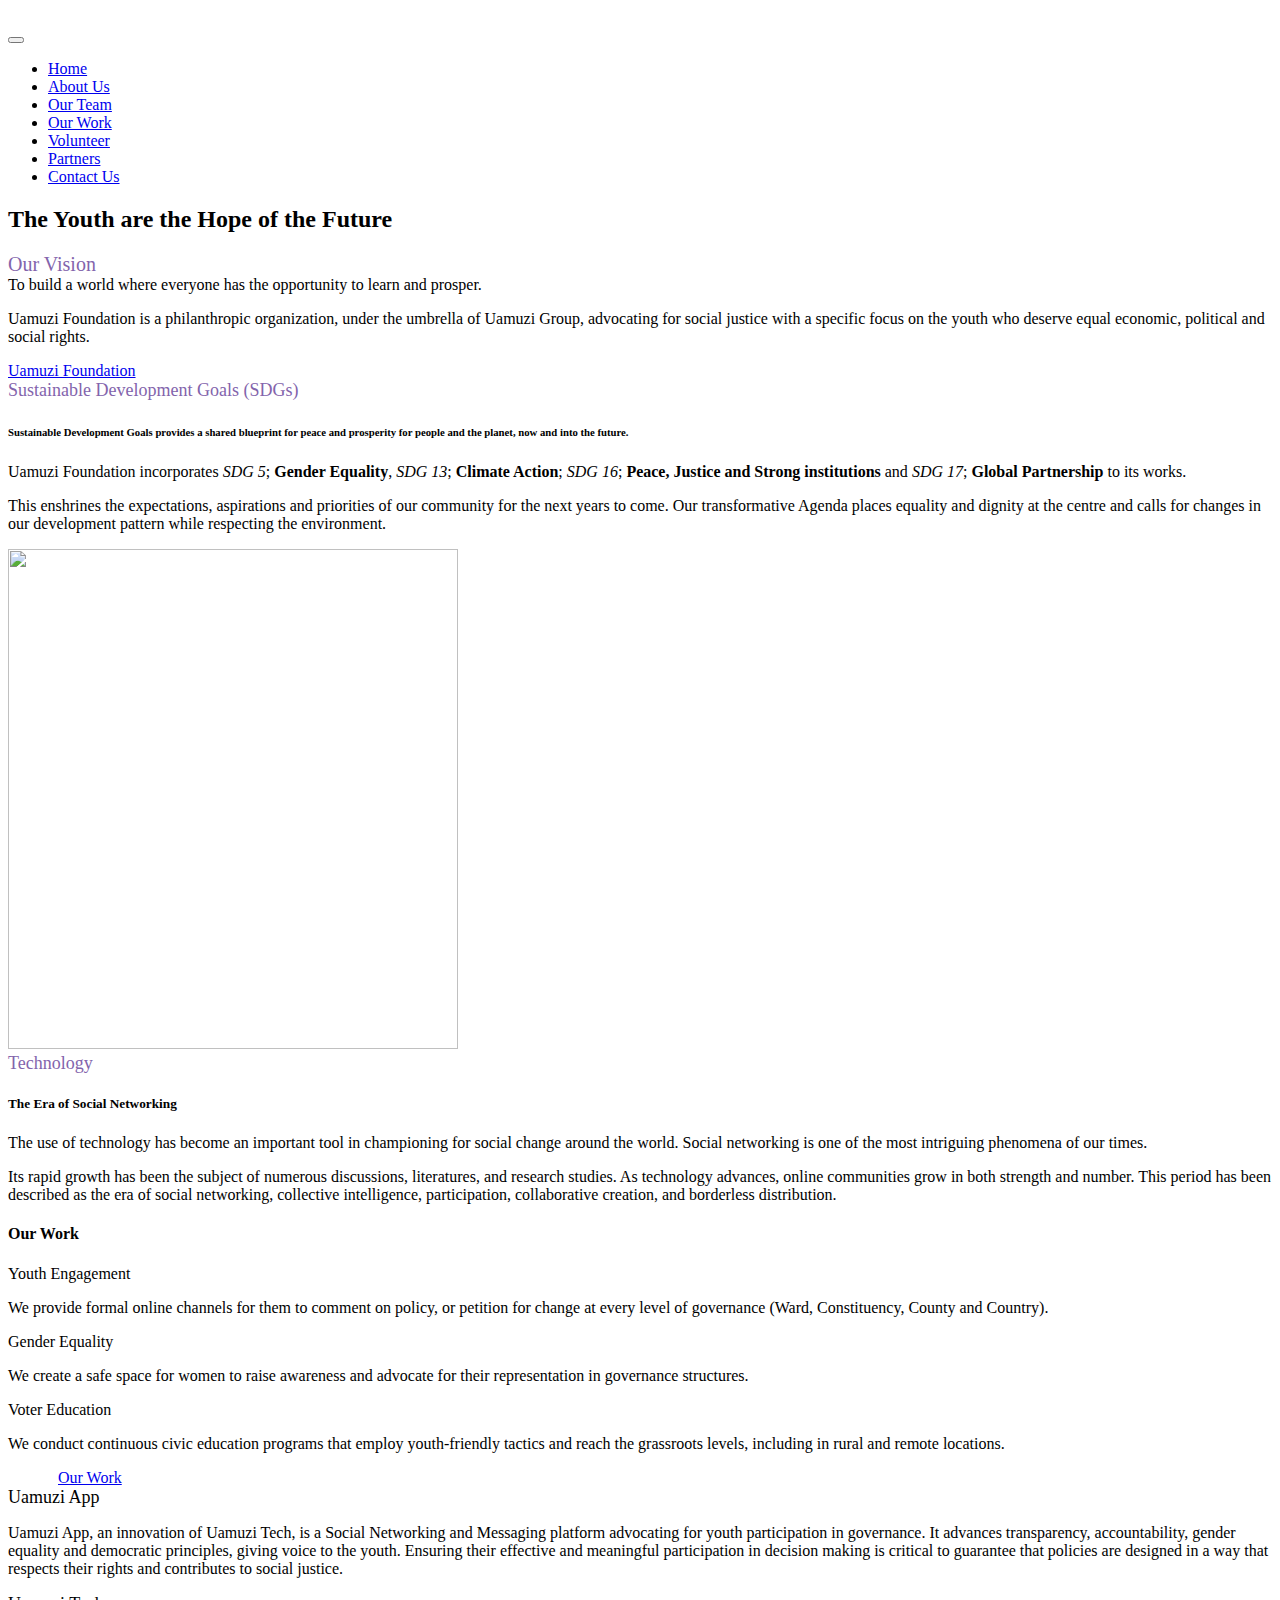
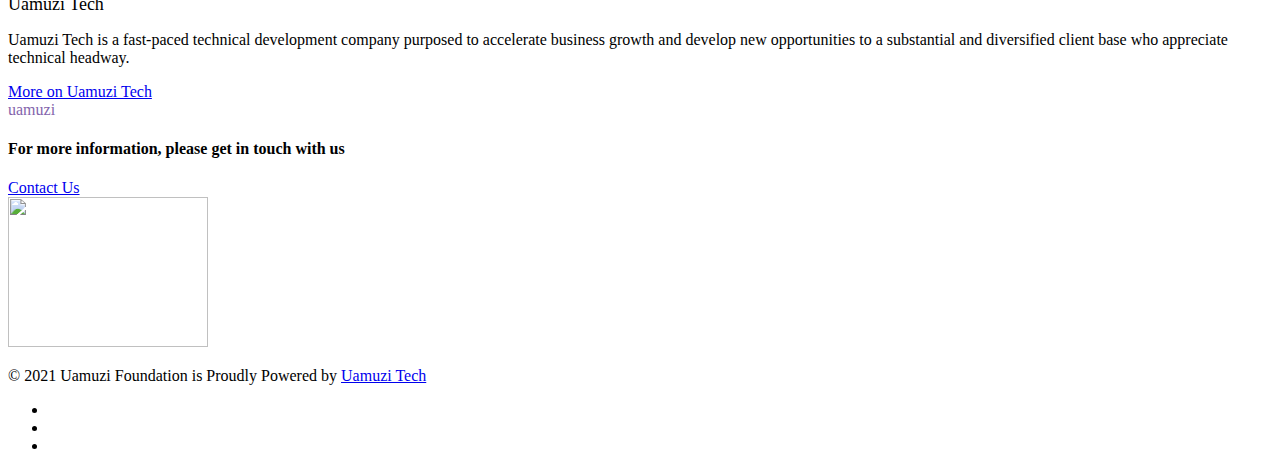
==== index.html @ 50ffa3bc "first commit" ====
<!doctype html>
<html class="no-js" lang="en">
    <head>
        <title>Uamuzi Foundation</title>
        <meta charset="utf-8">
        <meta http-equiv="X-UA-Compatible" content="IE=edge" />
        <meta name="author" content="uamuzi">
        <meta name="viewport" content="width=device-width,initial-scale=1.0,maximum-scale=1" />
        <meta name="description" content="Uamuzi Foundation is a philanthropic organization, under the umbrella of Uamuzi Group,
        advocating for social justice with a specific focus on the youth who deserve equal economic,
        political and social rights.">
        <!-- favicon icon -->
        <link rel="shortcut icon" href="images/favlogo.png">
        <link rel="apple-touch-icon" href="images/apple-touch-icon-57x57.png">
        <link rel="apple-touch-icon" sizes="72x72" href="images/apple-touch-icon-72x72.png">
        <link rel="apple-touch-icon" sizes="114x114" href="images/apple-touch-icon-114x114.png">
        <!-- style sheets and font icons  -->
        <link rel="stylesheet" type="text/css" href="css/font-icons.min.css">
        <link rel="stylesheet" type="text/css" href="css/theme-vendors.min.css">
        <link rel="stylesheet" type="text/css" href="css/style.css" />
        <link rel="stylesheet" type="text/css" href="css/responsive.css"/>
     
     <style>
    
        @media all and (min-width: 768px) {
          .hidden-desktop {
            display: none !important;
           }
         }

      @media all and (max-width: 767px) {
         .hidden-mobile {
          display: none !important;
       }
     }
     
   
     </style>
    </head>
    <body data-mobile-nav-style="classic">
        <!-- start header -->
        <header>
            <nav class="navbar top-space navbar-expand-lg navbar-light bg-white header-light fixed-top header-reverse-scroll navbar-boxed">
                
                <div class="container-fluid nav-header-container">
              
                  <div class="col-auto col-sm-6 col-lg-2 mr-auto pl-lg-0">
                     <div id="mainlogo navbar-brand">
                      <a class="main logo" href="home-design-agency.html" title="Main Logo" alt="main logo">
                        <img class="hidden-mobile" src="images/foundationlogo.png" border="0" alt="" />
                        <img class="hidden-desktop" src="images/uamuzitechmobile.png" border="0" alt="" />
                      </a>
                 </div>
                        <!--<a class="navbar-brand" href="index.html">
                            <img src="images/uamuzilogo.jpg" class="default-logo" alt="" style="width:100%; height:auto;">
                            <img src="images/uamuzilogo.jpg" class="alt-logo" alt="" style="width:100%; height:auto;">
                            <img src="images/uamuzilogo.jpg" class="mobile-logo" alt="" style="width:100%; height:auto;">
                        </a>-->
                    </div>
                 <!-- images/uamuzilogo.jpg , data-at2x=-->
               
                    <div class="col-auto menu-order">
                        <button class="navbar-toggler float-right" type="button" data-toggle="collapse" data-target="#navbarNav" aria-controls="navbarNav" aria-label="Toggle navigation">
                            <span class="navbar-toggler-line"></span>
                            <span class="navbar-toggler-line"></span>
                            <span class="navbar-toggler-line"></span>
                            <span class="navbar-toggler-line"></span>
                        </button>
                        <div class="collapse navbar-collapse justify-content-end" id="navbarNav">
                            <ul class="navbar-nav alt-font">
                                <li class="nav-item dropdown megamenu">
                                    <a href="home-design-agency.html" class="nav-link">Home</a>
                                    <i class="fa fa-angle-down dropdown-toggle" data-toggle="dropdown" aria-hidden="true"></i>
                                   
                                </li>
                             <li class="nav-item dropdown megamenu">
                                    <a href="about-us.html" class="nav-link">About Us</a>
                                    <i class="fa fa-angle-down dropdown-toggle" data-toggle="dropdown" aria-hidden="true"></i>
                                   
                                </li>
                                <li class="nav-item dropdown simple-dropdown">
                                    <a href="our-team.html" class="nav-link"> Our Team</a>
                                    <i class="fa fa-angle-down dropdown-toggle" data-toggle="dropdown" aria-hidden="true"></i>
                                    
                                </li>
                             <li class="nav-item dropdown simple-dropdown">
                                    <a href="our-work.html" class="nav-link">Our Work</a>
                                    <i class="fa fa-angle-down dropdown-toggle" data-toggle="dropdown" aria-hidden="true"></i>
                                    
                                </li>
                                <li class="nav-item dropdown simple-dropdown">
                                    <a href="volunteer.html" class="nav-link">Volunteer</a>
                                    <i class="fa fa-angle-down dropdown-toggle" data-toggle="dropdown" aria-hidden="true"></i>
                                   
                                </li>
                                <li class="nav-item dropdown simple-dropdown">
                                    <a href="partners.html" class="nav-link">Partners</a>
                                    <i class="fa fa-angle-down dropdown-toggle" data-toggle="dropdown" aria-hidden="true"></i>
                                    
                                </li>
                                <li class="nav-item dropdown megamenu">
                                    <a href="contact-us.html" class="nav-link">Contact Us</a>
                                    <i class="fa fa-angle-down dropdown-toggle" data-toggle="dropdown" aria-hidden="true"></i>
                                    
                                </li>
                            </ul>
                        </div>
                    </div>
                    <!--<div class="col-auto text-right hidden-xs pr-0 font-size-0">
                        <div class="header-search-icon search-form-wrapper">
                            <a href="javascript:void(0)" class="search-form-icon header-search-form"><i class="feather icon-feather-search"></i></a>
                            <!-- start search input -
                            <div class="form-wrapper">
                                <button title="Close" type="button" class="search-close alt-font">×</button>
                                <form id="search-form" role="search" method="get" class="search-form text-left" action="search-result.html">
                                    <div class="search-form-box">
                                        <span class="search-label alt-font text-small text-uppercase text-medium-gray">What are you looking for?</span>
                                        <input class="search-input alt-font" id="search-form-input5e219ef164995" placeholder="Enter your keywords..." name="s" value="" type="text" autocomplete="off">
                                        <button type="submit" class="search-button">
                                            <i class="feather icon-feather-search" aria-hidden="true"></i>
                                        </button>
                                    </div>
                                </form>
                            </div>
                            <!-- end search input -
                        </div>-->
                       <!-- <div class="header-language dropdown d-lg-inline-block">
                            <a href="javascript:void(0);"><i class="feather icon-feather-globe"></i></a>
                            <ul class="dropdown-menu alt-font">
                                <li><a href="javascript:void(0);" title="English"><span class="icon-country"><img src="images/country-flag-16X16/usa.png" alt=""></span>English</a></li>
                                <li><a href="javascript:void(0);" title="England"><span class="icon-country"><img src="images/country-flag-16X16/england.png" alt=""></span>England</a></li>
                                <li><a href="javascript:void(0);" title="France"><span class="icon-country"><img src="images/country-flag-16X16/france.png" alt=""></span>France</a></li>
                                <li><a href="javascript:void(0);" title="Russian"><span class="icon-country"><img src="images/country-flag-16X16/russian.png" alt=""></span>Russian</a></li>
                                <li><a href="javascript:void(0);" title="Spain"><span class="icon-country"><img src="images/country-flag-16X16/spain.png" alt=""></span>Spain</a></li>
                            </ul>
                        </div>-->
                      <!--  <div class="header-cart-icon dropdown">
                            <a href="javascript:void(0);"><i class="feather icon-feather-shopping-bag"></i><span class="cart-count alt-font bg-fast-blue text-white">2</span></a>
                            <ul class="dropdown-menu cart-item-list">
                                <li class="cart-item align-items-center">
                                    <a href="javascript:void(0);" class="alt-font close">×</a>
                                    <div class="product-image">
                                        <a href="single-product.html"><img src="https://via.placeholder.com/150x191" class="cart-thumb" alt="" /></a>
                                    </div>
                                    <div class="product-detail alt-font">
                                        <a href="single-product.html">Delica Omtantur</a>
                                        <span class="item-ammount">$100.00</span> 
                                    </div>
                                </li>
                                <li class="cart-item align-items-center">
                                    <a href="javascript:void(0);" class="alt-font close">×</a>
                                    <div class="product-image">
                                        <a href="single-product.html"><img src="https://via.placeholder.com/150x191" class="cart-thumb" alt="" /></a>
                                    </div>
                                    <div class="product-detail alt-font">
                                        <a href="single-product.html">Gianvito Rossi</a>
                                        <span class="item-ammount">$99.99</span> 
                                    </div>
                                </li>
                                <li class="cart-item cart-total">
                                    <div class="alt-font margin-15px-bottom"><span class="w-50 d-inline-block text-medium text-uppercase">Subtotal:</span><span class="w-50 d-inline-block text-right text-medium font-weight-500">$199.99</span></div>
                                    <a href="shopping-cart.html" class="btn btn-small btn-dark-gray">view cart</a>
                                    <a href="checkout.html" class="btn btn-small btn-fast-blue">checkout</a>
                                </li>
                            </ul>
                        </div>-->
                    </div>
                </div>
            </nav>
            <!-- end navigation -->
        </header>
        <!-- end header -->
        <div class="main-content">
       <!-- start hero section -->
       <section class="p-0 mobile-height parallax" data-parallax-background-ratio="0.5" style="background-image: url('images/banner.jpg');">
        <div class="opacity-light bg-gradient-black-blue z-index-0"></div>
        <div class="container position-relative">
            <div class="row justify-content-center">
                <div class="col-12 col-xl-6 col-lg-7 col-md-10 d-flex flex-column justify-content-center text-center full-screen position-relative z-index-1 md-landscape-h-600px">
                    <!--<span class="margin-35px-bottom alt-font text-large text-white font-weight-300 d-block xs-margin-15px-bottom">Uamuzi Tech</span>-->
                    <h2 class="text-white alt-font font-weight-600 letter-spacing-minus-1 text-shadow-large sm-no-text-shadow"> The Youth are the Hope of the Future</h2>
                    <div class="text-center position-absolute bottom-100px left-0px w-100 sm-bottom-50px">
                        <a href="#" class="popup-youtube video-icon-box video-icon-large position-relative">
                            <span>
                                <!--<span class="video-icon bg-shamrock-green margin-15px-right">
                                    <i class="fas fa-play text-extra-dark-gray text-extra-large"></i>
                                    <span class="video-icon-sonar">
                                        <span class="video-icon-sonar-bfr bg-shamrock-green opacity-7"></span>
                                    </span>
                                </span>-->
                                <!--<span class="video-icon-text alt-font text-medium text-white text-uppercase text-decoration-line-bottom d-inline-block align-middle font-weight-500">More About Us</span>-->
                            </span>
                        </a>
                    </div>
                </div>
            </div>
        </div>
    </section>
    <!-- end hero section -->
        <!-- start section -->
        <section class="big-section">
            <div class="container">
                <div class="row align-items-lg-center justify-content-center">
                    <!--<div class="col-12 col-lg-4 col-md-6 fancy-text-box-style-01 text-center text-md-left md-margin-50px-bottom sm-margin-40px-bottom wow animate__fadeIn">
                        <div class="fancy-text-box padding-3-half-rem-all md-padding-4-rem-all xs-padding-30px-all">
                            <div class="fancy-text-box-border-left border-color-shamrock-green"></div>
                            <h1 class="alt-font fancy-text-content font-weight-600 text-extra-dark-gray d-inline-block align-middle letter-spacing-minus-5px">28</h1>
                            <div class="alt-font text-extra-medium text-extra-dark-gray font-weight-500 text-left d-inline-block align-middle w-90px mx-auto line-height-20px position-relative top-minus-4px">Years experience working</div>
                            <div class="fancy-text-box-border-right border-color-shamrock-green"></div>
                        </div>
                    </div>-->
                    <div class="col-12 col-lg-3 col-md-4 text-center text-md-left wow animate__fadeIn" data-wow-delay="0.2s">
                        <span class="alt-font text-medium text-uppercase margin-20px-bottom d-block" style="color:#8364ac; font-size: 20px;">Our Vision</span>
                        <div class="alt-font text-extra-large text-extra-dark-gray font-weight-500 line-height-34px w-85 lg-w-100 sm-margin-15px-bottom">To build a world where everyone has the opportunity to learn and prosper.</div>
                    </div>
                    <div class="col-12 col-lg-5 col-md-10 text-center text-md-left wow animate__fadeIn" data-wow-delay="0.4s">
                        <p class="w-85 lg-w-100">Uamuzi Foundation is a philanthropic organization, under the umbrella of Uamuzi Group,
                            advocating for social justice with a specific focus on the youth who deserve equal economic,
                            political and social rights.</p>
                        <a href="about-us.html" class="btn btn-link thin btn-extra-large text-extra-dark-gray">Uamuzi Foundation</a>
                    </div>
                </div>
            </div>
        </section>
        <!-- end section -->
        <!-- start section -->
        <!--<section class="big-section border-top border-color-medium-gray pb-0">
            <div class="container">
                <div class="row align-items-center margin-10-rem-bottom md-margin-5-rem-bottom sm-margin-4-rem-bottom">
                    <div class="col-12 col-lg-4 text-center text-lg-start md-margin-30px-bottom wow animate__fadeIn">
                        <h4 class="alt-font font-weight-600 text-extra-dark-gray mb-0 letter-spacing-minus-1px">Amazing work</h4>
                    </div>
                    <div class="col-12 col-lg-8 text-center wow animate__fadeIn">
                        <!-- start filter navigation --
                        <ul class="portfolio-filter grid-filter nav nav-tabs justify-content-center justify-content-lg-end border-0 text-uppercase font-weight-500 alt-font">
                            <li class="nav active"><a data-filter="*" href="#">All</a></li>
                            <li class="nav"><a data-filter=".branding" href="#">Branding</a></li>
                            <li class="nav"><a data-filter=".graphics" href="#">Graphics</a></li>
                            <li class="nav"><a data-filter=".logos" href="#">Logos</a></li>
                            <li class="nav"><a data-filter=".photography" href="#">Photography</a></li>
                        </ul>
                        <!-- end filter navigation --
                    </div>
                </div>
            </div>
            <div class="container-fluid">
                <div class="row">
                    <div class="col-12 filter-content px-md-0 wow animate__fadeIn">
                        <ul class="portfolio-bordered portfolio-wrapper grid grid-loading grid-4col xl-grid-4col lg-grid-2col md-grid-2col sm-grid-2col xs-grid-1col text-center">
                            <li class="grid-sizer"></li>
                            <!-- start portfolio item --
                            <li class="grid-item logos branding wow animate__fadeIn">
                                <a href="single-project-page-01.html">
                                    <div class="portfolio-box">
                                        <div class="portfolio-image bg-white">
                                            <img src="https://via.placeholder.com/800x800" alt="" />
                                            <div class="portfolio-hover bg-white justify-content-center d-flex flex-column">
                                                <div class="scale">
                                                    <div class="alt-font text-extra-dark-gray font-weight-600 letter-spacing-minus-1px d-block text-extra-large text-uppercase">Motion</div>
                                                    <div class="text-uppercase text-medium-gray text-small alt-font d-block">Identity</div>
                                                </div>
                                            </div>
                                        </div>
                                    </div>
                                </a>
                            </li>
                            <!-- end portfolio item -->
                            <!-- start portfolio item --
                            <li class="grid-item logos graphics wow animate__fadeIn">
                                <a href="single-project-page-02.html">
                                    <div class="portfolio-box">
                                        <div class="portfolio-image bg-white">
                                            <img src="https://via.placeholder.com/800x1600" alt="" />
                                            <div class="portfolio-hover bg-white justify-content-center d-flex flex-column">
                                                <div class="scale">
                                                    <div class="alt-font text-extra-dark-gray font-weight-600 letter-spacing-minus-1px d-block text-extra-large text-uppercase">Biolator</div>
                                                    <div class="text-uppercase text-medium-gray text-small alt-font d-block">Branding</div>
                                                </div>
                                            </div>
                                        </div>
                                    </div>
                                </a>
                            </li>
                            <!-- end portfolio item -->
                            <!-- start portfolio item --
                            <li class="grid-item photography branding wow animate__fadeIn">
                                <a href="single-project-page-03.html">
                                    <div class="portfolio-box">
                                        <div class="portfolio-image bg-white">
                                            <img src="https://via.placeholder.com/800x800" alt="" />
                                            <div class="portfolio-hover bg-white justify-content-center d-flex flex-column">
                                                <div class="scale">
                                                    <div class="alt-font text-extra-dark-gray font-weight-600 letter-spacing-minus-1px d-block text-extra-large text-uppercase">Oslands</div>
                                                    <div class="text-uppercase text-medium-gray text-small alt-font d-block">Branding</div>
                                                </div>
                                            </div>
                                        </div>
                                    </div>
                                </a>
                            </li>
                            <!-- end portfolio item -->
                            <!-- start portfolio item --
                            <li class="grid-item photography graphics wow animate__fadeIn">
                                <a href="single-project-page-04.html">
                                    <div class="portfolio-box">
                                        <div class="portfolio-image bg-white">
                                            <img src="https://via.placeholder.com/800x800" alt="" />
                                            <div class="portfolio-hover bg-white justify-content-center d-flex flex-column">
                                                <div class="scale">
                                                    <div class="alt-font text-extra-dark-gray font-weight-600 letter-spacing-minus-1px d-block text-extra-large text-uppercase">Financial</div>
                                                    <div class="text-uppercase text-medium-gray text-small alt-font d-block">Photography</div>
                                                </div>
                                            </div>
                                        </div>
                                    </div>
                                </a>
                            </li>
                            <!-- end portfolio item -->
                            <!-- start portfolio item --
                            <li class="grid-item logos graphics branding wow animate__fadeIn">
                                <a href="single-project-page-05.html">
                                    <div class="portfolio-box">
                                        <div class="portfolio-image bg-white">
                                            <img src="https://via.placeholder.com/800x800" alt="" />
                                            <div class="portfolio-hover bg-white justify-content-center d-flex flex-column">
                                                <div class="scale">
                                                    <div class="alt-font text-extra-dark-gray font-weight-600 letter-spacing-minus-1px d-block text-extra-large text-uppercase">Dupont</div>
                                                    <div class="text-uppercase text-medium-gray text-small alt-font d-block">Branding</div>
                                                </div>
                                            </div>
                                        </div>
                                    </div>
                                </a>
                            </li>
                            <!-- end portfolio item -->
                            <!-- start portfolio item --
                            <li class="grid-item logos photography wow animate__fadeIn">
                                <a href="single-project-page-01.html">
                                    <div class="portfolio-box">
                                        <div class="portfolio-image bg-white">
                                            <img src="https://via.placeholder.com/800x800" alt="" />
                                            <div class="portfolio-hover bg-white justify-content-center d-flex flex-column">
                                                <div class="scale">
                                                    <div class="alt-font text-extra-dark-gray font-weight-600 letter-spacing-minus-1px d-block text-extra-large text-uppercase">Gardner</div>
                                                    <div class="text-uppercase text-medium-gray text-small alt-font d-block">Branding</div>
                                                </div>
                                            </div>
                                        </div>
                                    </div>
                                </a>
                            </li>
                            <!-- end portfolio item -->
                            <!-- start portfolio item --
                            <li class="grid-item graphics photography branding wow animate__fadeIn">
                                <a href="single-project-page-02.html">
                                    <div class="portfolio-box">
                                        <div class="portfolio-image bg-white">
                                            <img src="https://via.placeholder.com/800x800" alt="" />
                                            <div class="portfolio-hover bg-white justify-content-center d-flex flex-column">
                                                <div class="scale">
                                                    <div class="alt-font text-extra-dark-gray font-weight-600 letter-spacing-minus-1px d-block text-extra-large text-uppercase">Truenorth</div>
                                                    <div class="text-uppercase text-medium-gray text-small alt-font d-block">Photography</div>
                                                </div>
                                            </div>
                                        </div>
                                    </div>
                                </a>
                            </li>
                            <!-- end portfolio item --
                        </ul>
                    </div>
                </div>
            </div>
        </section>-->
        <!-- end section -->
        <!-- start section -->
        <section class="position-relative background-no-repeat parallax overlap-height md-no-overlap-section" data-parallax-background-ratio="0.5" style="background-image:url('images/our-process-bg-2.jpg');">
            <div class="opacity-medium bg-white"></div>
            <div class="container">
                <div class="row">
                    <div class="col-12 col-md-6 position-relative mx-lg-auto overlap-gap-section sm-margin-30px-bottom">
                        <div class="d-flex align-items-center alt-font text-extra-medium font-weight-500 margin-30px-bottom">
                            <span class="flex-shrink-0 w-30px h-1px bg-fast-blue margin-20px-right" style="color: #8364ac;"></span>
                            <div class="flex-grow-1" style="color: #8364ac; font-size: large;" >Sustainable Development Goals (SDGs)</div>
                        </div>
                        <h6 class="alt-font font-weight-500 text-extra-dark-gray m-0">Sustainable Development Goals provides a shared blueprint for peace and prosperity for people and the planet, now and into the future.</h6>
                    </div>
                    <div class="col-12 col-lg-5 mx-lg-auto col-md-6 position-relative overlap-gap-section">
                        <p class="w-90">Uamuzi Foundation incorporates <i>SDG 5</i>;<b> Gender Equality</b>, <i>SDG 13</i>; <b>Climate Action</b>; <i>SDG 16</i>; <b>Peace, Justice and Strong institutions</b> and <i>SDG 17</i>; <b>Global Partnership</b> to its works.</p><p class="w-90"> This enshrines the expectations, aspirations and priorities of our community for the next years to come. Our transformative Agenda places equality and dignity at the centre and calls for changes in our development pattern while respecting the environment.
                        </p>
                        <!--<a href="https://www.youtube.com/watch?v=g0f_BRYJLJE" class="popup-youtube video-icon-box video-icon-small position-relative margin-20px-top d-inline-block">
                            <span>
                                <span class="video-icon bg-fast-blue margin-15px-right">
                                    <i class="icon-simple-line-control-play text-white"></i>
                                    <span class="video-icon-sonar">
                                        <span class="video-icon-sonar-bfr bg-fast-blue opacity-7"></span>
                                        <span class="video-icon-sonar-afr bg-fast-blue"></span>
                                    </span>
                                </span>
                                <span class="video-icon-text alt-font text-medium text-extra-dark-gray text-uppercase text-decoration-line-bottom d-inline-block font-weight-500 align-middle">Watch a projects</span>
                            </span>
                        </a>-->
                    </div>
                </div>
            </div>
        </section>
        <section>
            <div class="container">
                <div class="row align-items-center justify-content-center">
                    <div class="col-10 col-md-6 text-center sm-margin-30px-bottom wow animate__fadeIn" data-wow-delay="0.1s">
                        <img class="md-padding-30px-right" src="images/techsection.jpg" alt="" width="450" height="500"/>
                    </div>
                    <div class="col-10 col-xl-4 col-lg-5 offset-lg-1 col-md-6 ps-lg-0 text-center text-md-start wow animate__fadeIn" data-wow-delay="0.3s">
                        <span class="alt-font font-weight-600 letter-spacing-1px d-inline-block text-uppercase margin-20px-bottom sm-margin-10px-bottom" style="color:#8364ac; font-size: large;">Technology</span>
                        <h5 class="alt-font font-weight-500 text-medium-slate-blue">The Era of Social Networking</h5>
                        <p>The use of technology has become an important tool in championing for social change around the world. Social networking is one of the most intriguing phenomena of our times.</p><p> Its rapid growth has been the subject of numerous discussions, literatures, and research studies. As technology advances, online communities grow in both strength and number. This period has been described as the era of social networking, collective intelligence, participation, collaborative creation, and borderless distribution.</p>
                        <!--<a href="#" class="btn btn-large btn-medium-slate-blue btn-slide-right-bg margin-15px-top btn-round-edge">Discover Litho<span class="bg-white"></span></a>-->
                    </div>
                </div>
            </div>
        </section>
        <!-- end section-->
        <!-- start section-->
        <!-- start section -->
        <section class="big-section bg-light-gray">
            <div class="container">
                <div class="row justify-content-center">
                    <div class="col-12 col-lg-6 col-md-7 col-sm-8 text-center margin-6-rem-bottom wow animate__fadeIn">
                        <h4 class="alt-font font-weight-600 text-extra-dark-gray letter-spacing-minus-1px">Our Work</h4>
                    </div>
                </div>
                <div class="row row-cols-1 row-cols-lg-3 row-cols-sm-2 justify-content-center">
                    <!-- start feature box item -->
                    <div class="col md-margin-50px-bottom wow animate__fadeIn">
                        <div class="feature-box padding-3-rem-lr lg-padding-2-rem-lr sm-padding-1-rem-lr">
                            <div class="feature-box-icon feature-box-icon-rounded dark bg-white w-130px h-130px rounded-circle box-shadow-large margin-40px-bottom sm-margin-30px-bottom">
                                <i class="line-icon-Money-Bag icon-large" style="color: #8364ac;"></i>
                                <div class="feature-box-icon-hover bg-gradient-fast-blue-purple rounded-circle"></div>
                            </div>
                            <div class="feature-box-content">
                                <span class="alt-font font-weight-500 margin-15px-bottom d-block text-extra-dark-gray">Youth Engagement</span>
                                <p>We provide formal online channels for them to comment on policy, or petition for change at
                                    every level of governance (Ward, Constituency, County and Country).</p>
                                
                            </div>
                        </div>
                    </div>
                    <!-- end feature box item -->
                    <!-- start feature box item -->
                    <div class="col md-margin-50px-bottom wow animate__fadeIn" data-wow-delay="0.2s">
                        <div class="feature-box padding-3-rem-lr lg-padding-2-rem-lr sm-padding-1-rem-lr">
                            <div class="feature-box-icon feature-box-icon-rounded dark bg-white w-130px h-130px rounded-circle box-shadow-large margin-40px-bottom sm-margin-30px-bottom">
                                <i class="line-icon-Money-Bag icon-large" style="color: #8364ac;"></i>
                                <div class="feature-box-icon-hover bg-gradient-fast-blue-purple rounded-circle"></div>
                            </div>
                            <div class="feature-box-content">
                                <span class="alt-font font-weight-500 margin-15px-bottom d-block text-extra-dark-gray">Gender Equality</span>
                                <p>We create a safe space for women to raise awareness and advocate for their representation in
                                    governance structures.</p>
                                
                            </div>
                        </div>
                    </div>
                    <!-- end feature box item -->
                    <!-- start feature box item -->
                    <div class="col wow animate__fadeIn" data-wow-delay="0.4s">
                        <div class="feature-box padding-3-rem-lr lg-padding-2-rem-lr sm-padding-1-rem-lr">
                            <div class="feature-box-icon feature-box-icon-rounded dark bg-white w-130px h-130px rounded-circle box-shadow-large margin-40px-bottom sm-margin-30px-bottom">
                                <i class="line-icon-Money-Bag icon-large" style="color: #8364ac;"></i>
                                <div class="feature-box-icon-hover bg-gradient-fast-blue-purple rounded-circle"></div>
                            </div>
                            <div class="feature-box-content">
                                <span class="alt-font font-weight-500 margin-15px-bottom d-block text-extra-dark-gray">Voter Education</span>
                                <p>We conduct continuous civic education programs that employ youth-friendly tactics and reach
                                    the grassroots levels, including in rural and remote locations.</p>
                                
                            </div>
                        </div>
                    </div>
                    <!-- end feature box item -->
                  <div style="margin-left: 50px;" class="col-12 margin-4-rem-top d-inline-block wow animate__fadeIn" data-wow-delay="0.4s"><a href="our-work.html" class="btn btn-large btn-expand-ltr text-black section-link text-center">Our Work<span class="bg-shamrock" style="background-color: #8364ac;"></span></a></div>
                </div>
            </div>
        </section>
        <!-- end section -->
        <!--end section-->
          <!-- start section -->
          <section class="big-section cover-background" style="background-image: url('images/home-corporate-hand-crafted-bg.jpg');">
            <div class="container">
                <div class="row align-items-center justify-content-center">
                    <!--<div class="col-10 col-lg-6 md-margin-9-rem-bottom wow animate__fadeIn">
                        <div class="w-70 overflow-hidden position-relative xs-w-80">
                            <img src="images/innovtwo.jpg" alt="" />
                        </div>
                        <div class="position-absolute right-35px bottom-minus-50px w-50 lg-bottom-minus-30px xs-right-15px" data-wow-delay="0.2s" data-parallax-layout-ratio="1.1">
                            <img src="images/innovation.jpg" alt="" />
                        </div>
                    </div>-->
                    <div class="col-14 col-xl-8 col-lg-10 offset-lg-1">
                        
                        <div class="row">
                            <!-- start feature box item -->
                            <div class="col-12 wow animate__fadeIn" data-wow-delay="0.2s">
                                <div class="feature-box feature-box-left-icon">
                                    <div class="feature-box-content last-paragraph-no-margin">
                                        <span class="alt-font text-black font-weight-500 d-block margin-5px-bottom" style="font-size: large;">Uamuzi App</span>
                                        <p class="w-85 xs-w-100"> Uamuzi App, an innovation of Uamuzi Tech, is a Social Networking and Messaging platform advocating for youth participation in governance. It advances transparency, accountability, gender equality and democratic principles, giving voice to the youth. Ensuring their effective and meaningful participation in decision making is critical to guarantee that policies are designed in a way that respects their rights and contributes to social justice.</p>
                                    </div>
                                </div>
                            </div>
                            <!-- end feature box item -->
                            <div class="col-12 wow animate__fadeIn" data-wow-delay="0.2s"><div class="w-100 h-1px bg-medium-gray margin-3-rem-tb md-margin-2-rem-tb"></div></div>
                            <!-- start feature box item -->
                            <div class="col-12 wow animate__fadeIn" data-wow-delay="0.4s">
                                <div class="feature-box feature-box-left-icon">
                                    <div class="feature-box-content last-paragraph-no-margin">
                                        <span class="alt-font text-black font-weight-500 d-block margin-5px-bottom" style="font-size: large;">Uamuzi Tech</span>
                                        <p class="w-85 xs-w-100">Uamuzi Tech is a fast-paced technical development company purposed to accelerate business growth and develop new opportunities to a substantial and diversified client base who appreciate technical headway.</p>
                                    </div>
                                </div>
                            </div>
                            <!-- end feature box item -->
                            <div class="col-12 margin-4-rem-top d-inline-block wow animate__fadeIn" data-wow-delay="0.4s"><a href="innovation.html" class="btn btn-large btn-expand-ltr text-black section-link">More on Uamuzi Tech<span class="bg-shamrock" style="background-color: #8364ac;"></span></a></div>
                        </div>
                    </div>
                </div>
            </div>
        </section>
        <!-- end section -->
        
        <!-- start section -->
        
        
        <!-- start section -->
        <section class="big-section home-design-agency" style="background:url('htt//via.placeholder.com') no-repeat center right;">
            <div class="container">
                <div class="row align-items-center">
                    <div class="col-12 col-lg-3 md-margin-4-rem-bottom xs-margin-3-rem-bottom wow animate__fadeInLeft" data-wow-delay="0.6s">
                        <div class="outside-box-left text-center text-lg-end">
                            <span class="alt-font font-weight-600 text-big letter-spacing-minus-10px d-block padding-3-rem-right md-no-padding-right sm-letter-spacing-minus-1-half" style="color: #8364ac;">uamuzi</span>
                        </div>
                    </div>
                    <div class="col-12 col-lg-6 text-center text-lg-start md-margin-3-rem-bottom wow animate__fadeIn" data-wow-delay="0.2s">
                        <h4 class="alt-font font-weight-500 text-extra-dark-gray mb-0 letter-spacing-minus-1px d-inline-block md-w-80 xs-w-100">For more information, please get in touch with us</h4>
                    </div>
                    <div class="col-12 col-lg-3 text-center wow animate__fadeIn" data-wow-delay="0.4s">
                        <a href="contact-us-modern.html" class="btn btn-fancy btn-box-shadow btn-medium btn-dark-gray">Contact Us</a>
                    </div>
                </div>
            </div>
        </section>
        <!-- end section -->
    </div>
         <!-- start footer -->
         <footer class="footer-seo-agency footer-light">
            
            <div class="footer-bottom padding-40px-tb border-top border-color-medium-gray">
                <div class="container"> 
                    <div class="row align-items-center">
                        <div class="col-12 col-md-3 text-center text-md-start sm-margin-20px-bottom">
                            <a href="index.html" class="footer-logo"><img src="images/foundationlogo.png" data-at2x="images/foundationlogo.png" alt="" width="200" height="150"></a>
                        </div>
                        <div class="col-12 col-md-6 text-center last-paragraph-no-margin sm-margin-20px-bottom">
                            <p>&copy; 2021 Uamuzi Foundation is Proudly Powered by <a href="https://www.uamuzi.tech" target="_blank" class="text-medium-slate-blue text-decoration-line-bottom font-weight-500">Uamuzi Tech</a></p>
                        </div>
                        <div class="col-12 col-md-3 text-center text-md-end">
                            <div class="social-icon-style-12">
                                <ul class="extra-small-icon">
                                    <li><a class="facebook" href="https://www.facebook.com/" target="_blank"><i class="fab fa-facebook-f"></i></a></li>
                                   
                                    <li><a class="twitter" href="http://www.twitter.com" target="_blank"><i class="fab fa-twitter"></i></a></li>
                                    <li><a class="instagram" href="http://www.instagram.com" target="_blank"><i class="fab fa-instagram"></i></a></li>
                                </ul>
                            </div>
                        </div>
                    </div>
                </div>
            </div>
        </footer>
        <!-- end footer -->
        <!-- start scroll to top -->
        <a class="scroll-top-arrow" href="javascript:void(0);"><i class="feather icon-feather-arrow-up"></i></a>
        <!-- end scroll to top -->
        <!-- javascript -->
        <script type="text/javascript" src="js/jquery.min.js"></script>
        <script type="text/javascript" src="js/theme-vendors.min.js"></script>
        <script type="text/javascript" src="js/main.js"></script>
    </body>
</html>
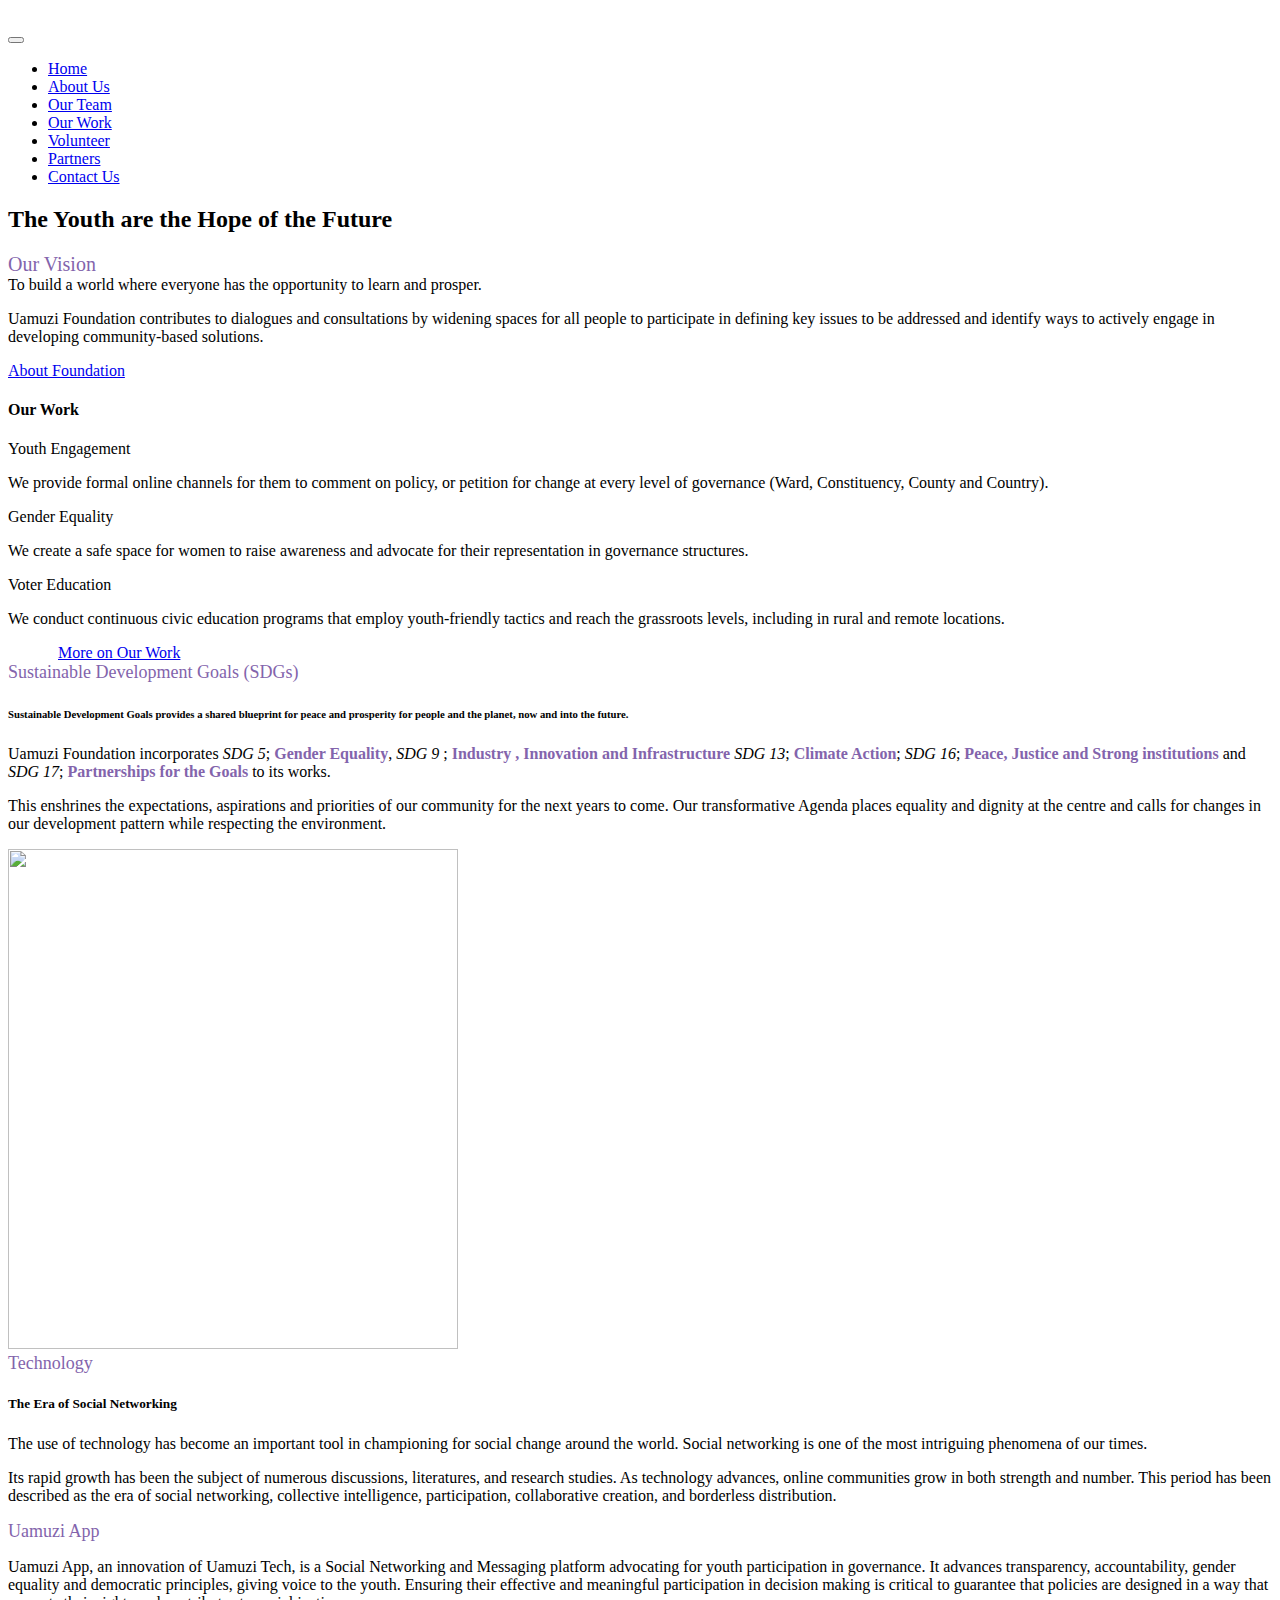
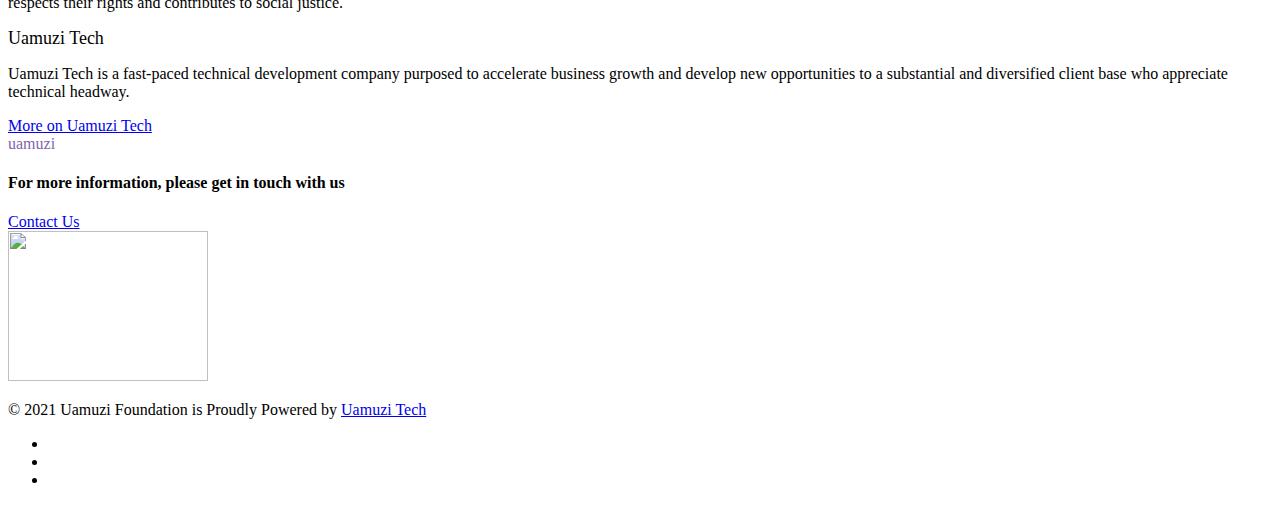
==== commit 144f3190: "changes" ====
--- a/index.html
+++ b/index.html
@@ -214,11 +214,73 @@
                         <div class="alt-font text-extra-large text-extra-dark-gray font-weight-500 line-height-34px w-85 lg-w-100 sm-margin-15px-bottom">To build a world where everyone has the opportunity to learn and prosper.</div>
                     </div>
                     <div class="col-12 col-lg-5 col-md-10 text-center text-md-left wow animate__fadeIn" data-wow-delay="0.4s">
-                        <p class="w-85 lg-w-100">Uamuzi Foundation is a philanthropic organization, under the umbrella of Uamuzi Group,
-                            advocating for social justice with a specific focus on the youth who deserve equal economic,
-                            political and social rights.</p>
-                        <a href="about-us.html" class="btn btn-link thin btn-extra-large text-extra-dark-gray">Uamuzi Foundation</a>
-                    </div>
+                        <p class="w-85 lg-w-100">Uamuzi Foundation contributes to dialogues and consultations by widening spaces for all people
+                            to participate in defining key issues to be addressed and identify ways to actively engage in
+                            developing community-based solutions.</p>
+                        <a href="about-us.html" class="btn btn-link thin btn-extra-large text-extra-dark-gray">About Foundation</a>
+                    </div>
+                </div>
+            </div>
+        </section>
+        <!-- end section -->
+        <!-- start section -->
+        <section class="big-section bg-light-gray">
+            <div class="container">
+                <div class="row justify-content-center">
+                    <div class="col-12 col-lg-6 col-md-7 col-sm-8 text-center margin-6-rem-bottom wow animate__fadeIn">
+                        <h4 class="alt-font font-weight-600 text-extra-dark-gray letter-spacing-minus-1px">Our Work</h4>
+                    </div>
+                </div>
+                <div class="row row-cols-1 row-cols-lg-3 row-cols-sm-2 justify-content-center">
+                    <!-- start feature box item -->
+                    <div class="col md-margin-50px-bottom wow animate__fadeIn">
+                        <div class="feature-box padding-3-rem-lr lg-padding-2-rem-lr sm-padding-1-rem-lr">
+                            <div class="feature-box-icon feature-box-icon-rounded dark bg-white w-130px h-130px rounded-circle box-shadow-large margin-40px-bottom sm-margin-30px-bottom">
+                                <i class="line-icon-Money-Bag icon-large" style="color: #8364ac;"></i>
+                                <div class="feature-box-icon-hover bg-gradient-fast-blue-purple rounded-circle"></div>
+                            </div>
+                            <div class="feature-box-content">
+                                <span class="alt-font font-weight-500 margin-15px-bottom d-block text-extra-dark-gray">Youth Engagement</span>
+                                <p>We provide formal online channels for them to comment on policy, or petition for change at
+                                    every level of governance (Ward, Constituency, County and Country).</p>
+                                
+                            </div>
+                        </div>
+                    </div>
+                    <!-- end feature box item -->
+                    <!-- start feature box item -->
+                    <div class="col md-margin-50px-bottom wow animate__fadeIn" data-wow-delay="0.2s">
+                        <div class="feature-box padding-3-rem-lr lg-padding-2-rem-lr sm-padding-1-rem-lr">
+                            <div class="feature-box-icon feature-box-icon-rounded dark bg-white w-130px h-130px rounded-circle box-shadow-large margin-40px-bottom sm-margin-30px-bottom">
+                                <i class="line-icon-Money-Bag icon-large" style="color: #8364ac;"></i>
+                                <div class="feature-box-icon-hover bg-gradient-fast-blue-purple rounded-circle"></div>
+                            </div>
+                            <div class="feature-box-content">
+                                <span class="alt-font font-weight-500 margin-15px-bottom d-block text-extra-dark-gray">Gender Equality</span>
+                                <p>We create a safe space for women to raise awareness and advocate for their representation in
+                                    governance structures.</p>
+                                
+                            </div>
+                        </div>
+                    </div>
+                    <!-- end feature box item -->
+                    <!-- start feature box item -->
+                    <div class="col wow animate__fadeIn" data-wow-delay="0.4s">
+                        <div class="feature-box padding-3-rem-lr lg-padding-2-rem-lr sm-padding-1-rem-lr">
+                            <div class="feature-box-icon feature-box-icon-rounded dark bg-white w-130px h-130px rounded-circle box-shadow-large margin-40px-bottom sm-margin-30px-bottom">
+                                <i class="line-icon-Money-Bag icon-large" style="color: #8364ac;"></i>
+                                <div class="feature-box-icon-hover bg-gradient-fast-blue-purple rounded-circle"></div>
+                            </div>
+                            <div class="feature-box-content">
+                                <span class="alt-font font-weight-500 margin-15px-bottom d-block text-extra-dark-gray">Voter Education</span>
+                                <p>We conduct continuous civic education programs that employ youth-friendly tactics and reach
+                                    the grassroots levels, including in rural and remote locations.</p>
+                                
+                            </div>
+                        </div>
+                    </div>
+                    <!-- end feature box item -->
+                  <div style="margin-left: 50px;" class="col-12 margin-4-rem-top d-inline-block wow animate__fadeIn" data-wow-delay="0.4s"><a href="our-work.html" class="btn btn-large btn-expand-ltr text-black section-link text-center">More on Our Work<span class="bg-shamrock" style="background-color: #8364ac;"></span></a></div>
                 </div>
             </div>
         </section>
@@ -386,20 +448,9 @@
                         <h6 class="alt-font font-weight-500 text-extra-dark-gray m-0">Sustainable Development Goals provides a shared blueprint for peace and prosperity for people and the planet, now and into the future.</h6>
                     </div>
                     <div class="col-12 col-lg-5 mx-lg-auto col-md-6 position-relative overlap-gap-section">
-                        <p class="w-90">Uamuzi Foundation incorporates <i>SDG 5</i>;<b> Gender Equality</b>, <i>SDG 13</i>; <b>Climate Action</b>; <i>SDG 16</i>; <b>Peace, Justice and Strong institutions</b> and <i>SDG 17</i>; <b>Global Partnership</b> to its works.</p><p class="w-90"> This enshrines the expectations, aspirations and priorities of our community for the next years to come. Our transformative Agenda places equality and dignity at the centre and calls for changes in our development pattern while respecting the environment.
+                        <p class="w-90">Uamuzi Foundation incorporates <i>SDG 5</i>;<b style="color: #8364ac;"> Gender Equality</b>, <i>SDG 9 </i>; <b style="color: #8364ac;"> Industry , Innovation and Infrastructure</b> <i>SDG 13</i>; <b style="color: #8364ac;">Climate Action</b>; <i>SDG 16</i>; <b style="color: #8364ac;">Peace, Justice and Strong institutions</b> and <i>SDG 17</i>; <b style="color: #8364ac;">Partnerships for the Goals</b> to its works.</p><p class="w-90"> This enshrines the expectations, aspirations and priorities of our community for the next years to come. Our transformative Agenda places equality and dignity at the centre and calls for changes in our development pattern while respecting the environment.
                         </p>
-                        <!--<a href="https://www.youtube.com/watch?v=g0f_BRYJLJE" class="popup-youtube video-icon-box video-icon-small position-relative margin-20px-top d-inline-block">
-                            <span>
-                                <span class="video-icon bg-fast-blue margin-15px-right">
-                                    <i class="icon-simple-line-control-play text-white"></i>
-                                    <span class="video-icon-sonar">
-                                        <span class="video-icon-sonar-bfr bg-fast-blue opacity-7"></span>
-                                        <span class="video-icon-sonar-afr bg-fast-blue"></span>
-                                    </span>
-                                </span>
-                                <span class="video-icon-text alt-font text-medium text-extra-dark-gray text-uppercase text-decoration-line-bottom d-inline-block font-weight-500 align-middle">Watch a projects</span>
-                            </span>
-                        </a>-->
+                       
                     </div>
                 </div>
             </div>
@@ -420,82 +471,14 @@
             </div>
         </section>
         <!-- end section-->
-        <!-- start section-->
-        <!-- start section -->
-        <section class="big-section bg-light-gray">
-            <div class="container">
-                <div class="row justify-content-center">
-                    <div class="col-12 col-lg-6 col-md-7 col-sm-8 text-center margin-6-rem-bottom wow animate__fadeIn">
-                        <h4 class="alt-font font-weight-600 text-extra-dark-gray letter-spacing-minus-1px">Our Work</h4>
-                    </div>
-                </div>
-                <div class="row row-cols-1 row-cols-lg-3 row-cols-sm-2 justify-content-center">
-                    <!-- start feature box item -->
-                    <div class="col md-margin-50px-bottom wow animate__fadeIn">
-                        <div class="feature-box padding-3-rem-lr lg-padding-2-rem-lr sm-padding-1-rem-lr">
-                            <div class="feature-box-icon feature-box-icon-rounded dark bg-white w-130px h-130px rounded-circle box-shadow-large margin-40px-bottom sm-margin-30px-bottom">
-                                <i class="line-icon-Money-Bag icon-large" style="color: #8364ac;"></i>
-                                <div class="feature-box-icon-hover bg-gradient-fast-blue-purple rounded-circle"></div>
-                            </div>
-                            <div class="feature-box-content">
-                                <span class="alt-font font-weight-500 margin-15px-bottom d-block text-extra-dark-gray">Youth Engagement</span>
-                                <p>We provide formal online channels for them to comment on policy, or petition for change at
-                                    every level of governance (Ward, Constituency, County and Country).</p>
-                                
-                            </div>
-                        </div>
-                    </div>
-                    <!-- end feature box item -->
-                    <!-- start feature box item -->
-                    <div class="col md-margin-50px-bottom wow animate__fadeIn" data-wow-delay="0.2s">
-                        <div class="feature-box padding-3-rem-lr lg-padding-2-rem-lr sm-padding-1-rem-lr">
-                            <div class="feature-box-icon feature-box-icon-rounded dark bg-white w-130px h-130px rounded-circle box-shadow-large margin-40px-bottom sm-margin-30px-bottom">
-                                <i class="line-icon-Money-Bag icon-large" style="color: #8364ac;"></i>
-                                <div class="feature-box-icon-hover bg-gradient-fast-blue-purple rounded-circle"></div>
-                            </div>
-                            <div class="feature-box-content">
-                                <span class="alt-font font-weight-500 margin-15px-bottom d-block text-extra-dark-gray">Gender Equality</span>
-                                <p>We create a safe space for women to raise awareness and advocate for their representation in
-                                    governance structures.</p>
-                                
-                            </div>
-                        </div>
-                    </div>
-                    <!-- end feature box item -->
-                    <!-- start feature box item -->
-                    <div class="col wow animate__fadeIn" data-wow-delay="0.4s">
-                        <div class="feature-box padding-3-rem-lr lg-padding-2-rem-lr sm-padding-1-rem-lr">
-                            <div class="feature-box-icon feature-box-icon-rounded dark bg-white w-130px h-130px rounded-circle box-shadow-large margin-40px-bottom sm-margin-30px-bottom">
-                                <i class="line-icon-Money-Bag icon-large" style="color: #8364ac;"></i>
-                                <div class="feature-box-icon-hover bg-gradient-fast-blue-purple rounded-circle"></div>
-                            </div>
-                            <div class="feature-box-content">
-                                <span class="alt-font font-weight-500 margin-15px-bottom d-block text-extra-dark-gray">Voter Education</span>
-                                <p>We conduct continuous civic education programs that employ youth-friendly tactics and reach
-                                    the grassroots levels, including in rural and remote locations.</p>
-                                
-                            </div>
-                        </div>
-                    </div>
-                    <!-- end feature box item -->
-                  <div style="margin-left: 50px;" class="col-12 margin-4-rem-top d-inline-block wow animate__fadeIn" data-wow-delay="0.4s"><a href="our-work.html" class="btn btn-large btn-expand-ltr text-black section-link text-center">Our Work<span class="bg-shamrock" style="background-color: #8364ac;"></span></a></div>
-                </div>
-            </div>
-        </section>
-        <!-- end section -->
-        <!--end section-->
+       
+        
+        
           <!-- start section -->
           <section class="big-section cover-background" style="background-image: url('images/home-corporate-hand-crafted-bg.jpg');">
             <div class="container">
                 <div class="row align-items-center justify-content-center">
-                    <!--<div class="col-10 col-lg-6 md-margin-9-rem-bottom wow animate__fadeIn">
-                        <div class="w-70 overflow-hidden position-relative xs-w-80">
-                            <img src="images/innovtwo.jpg" alt="" />
-                        </div>
-                        <div class="position-absolute right-35px bottom-minus-50px w-50 lg-bottom-minus-30px xs-right-15px" data-wow-delay="0.2s" data-parallax-layout-ratio="1.1">
-                            <img src="images/innovation.jpg" alt="" />
-                        </div>
-                    </div>-->
+                   
                     <div class="col-14 col-xl-8 col-lg-10 offset-lg-1">
                         
                         <div class="row">
@@ -503,7 +486,7 @@
                             <div class="col-12 wow animate__fadeIn" data-wow-delay="0.2s">
                                 <div class="feature-box feature-box-left-icon">
                                     <div class="feature-box-content last-paragraph-no-margin">
-                                        <span class="alt-font text-black font-weight-500 d-block margin-5px-bottom" style="font-size: large;">Uamuzi App</span>
+                                        <span class="alt-font text-black font-weight-500 d-block margin-5px-bottom" style="font-size: large; color: #8364ac;">Uamuzi App</span>
                                         <p class="w-85 xs-w-100"> Uamuzi App, an innovation of Uamuzi Tech, is a Social Networking and Messaging platform advocating for youth participation in governance. It advances transparency, accountability, gender equality and democratic principles, giving voice to the youth. Ensuring their effective and meaningful participation in decision making is critical to guarantee that policies are designed in a way that respects their rights and contributes to social justice.</p>
                                     </div>
                                 </div>
@@ -520,7 +503,7 @@
                                 </div>
                             </div>
                             <!-- end feature box item -->
-                            <div class="col-12 margin-4-rem-top d-inline-block wow animate__fadeIn" data-wow-delay="0.4s"><a href="innovation.html" class="btn btn-large btn-expand-ltr text-black section-link">More on Uamuzi Tech<span class="bg-shamrock" style="background-color: #8364ac;"></span></a></div>
+                            <div class="col-12 margin-4-rem-top d-inline-block wow animate__fadeIn" data-wow-delay="0.4s"><a href="https://www.uamuzi.tech/" class="btn btn-large btn-expand-ltr text-black section-link">More on Uamuzi Tech<span class="bg-shamrock" style="background-color: #8364ac;"></span></a></div>
                         </div>
                     </div>
                 </div>
@@ -529,7 +512,7 @@
         <!-- end section -->
         
         <!-- start section -->
-        
+        <!--Add overlay**-->
         
         <!-- start section -->
         <section class="big-section home-design-agency" style="background:url('htt//via.placeholder.com') no-repeat center right;">
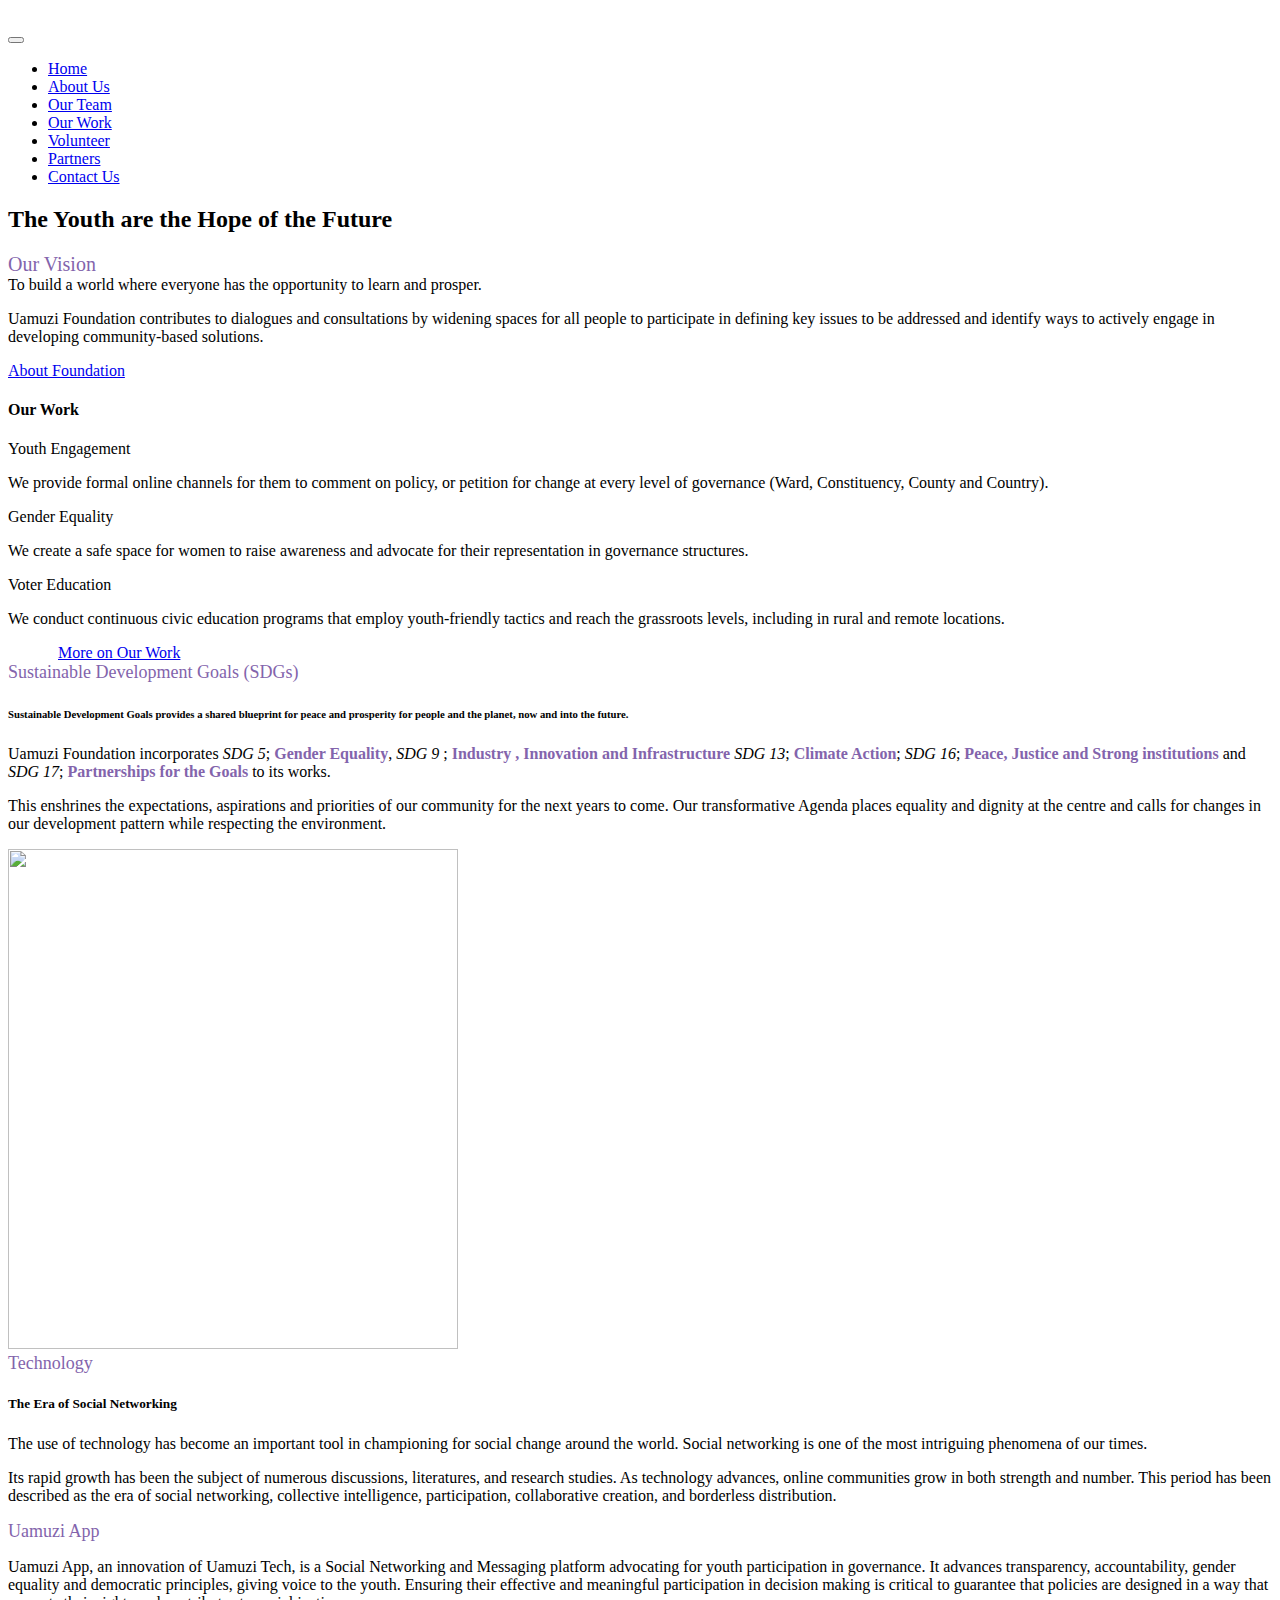
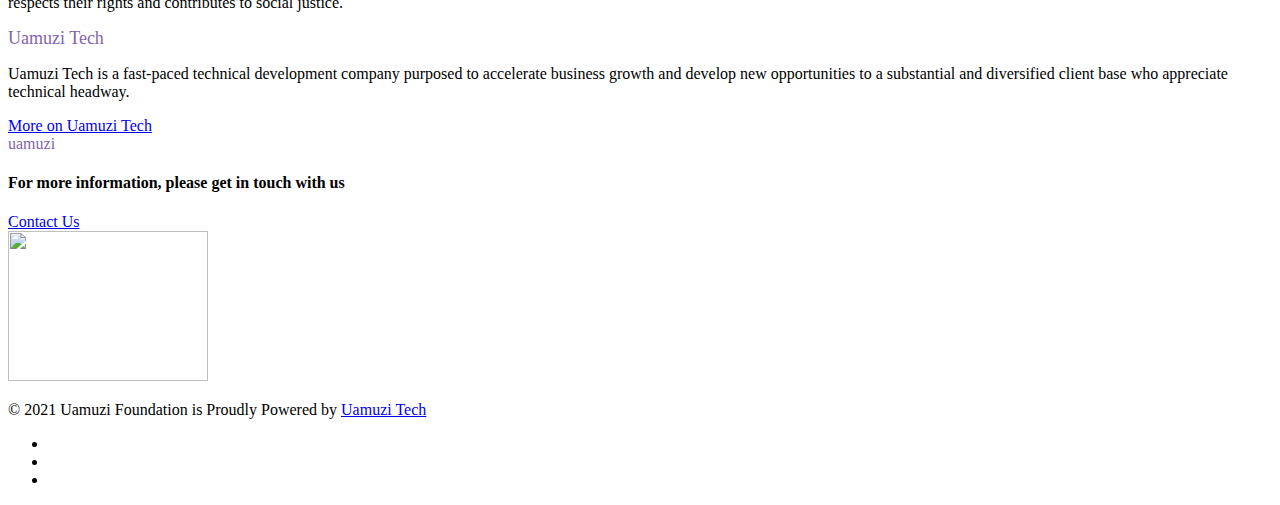
==== commit 18dfcec4: "Update index.html" ====
--- a/index.html
+++ b/index.html
@@ -497,7 +497,7 @@
                             <div class="col-12 wow animate__fadeIn" data-wow-delay="0.4s">
                                 <div class="feature-box feature-box-left-icon">
                                     <div class="feature-box-content last-paragraph-no-margin">
-                                        <span class="alt-font text-black font-weight-500 d-block margin-5px-bottom" style="font-size: large;">Uamuzi Tech</span>
+                                        <span class="alt-font text-black font-weight-500 d-block margin-5px-bottom" style="font-size: large; color: #8364ac;">Uamuzi Tech</span>
                                         <p class="w-85 xs-w-100">Uamuzi Tech is a fast-paced technical development company purposed to accelerate business growth and develop new opportunities to a substantial and diversified client base who appreciate technical headway.</p>
                                     </div>
                                 </div>
@@ -569,4 +569,4 @@
         <script type="text/javascript" src="js/theme-vendors.min.js"></script>
         <script type="text/javascript" src="js/main.js"></script>
     </body>
-</html>+</html>
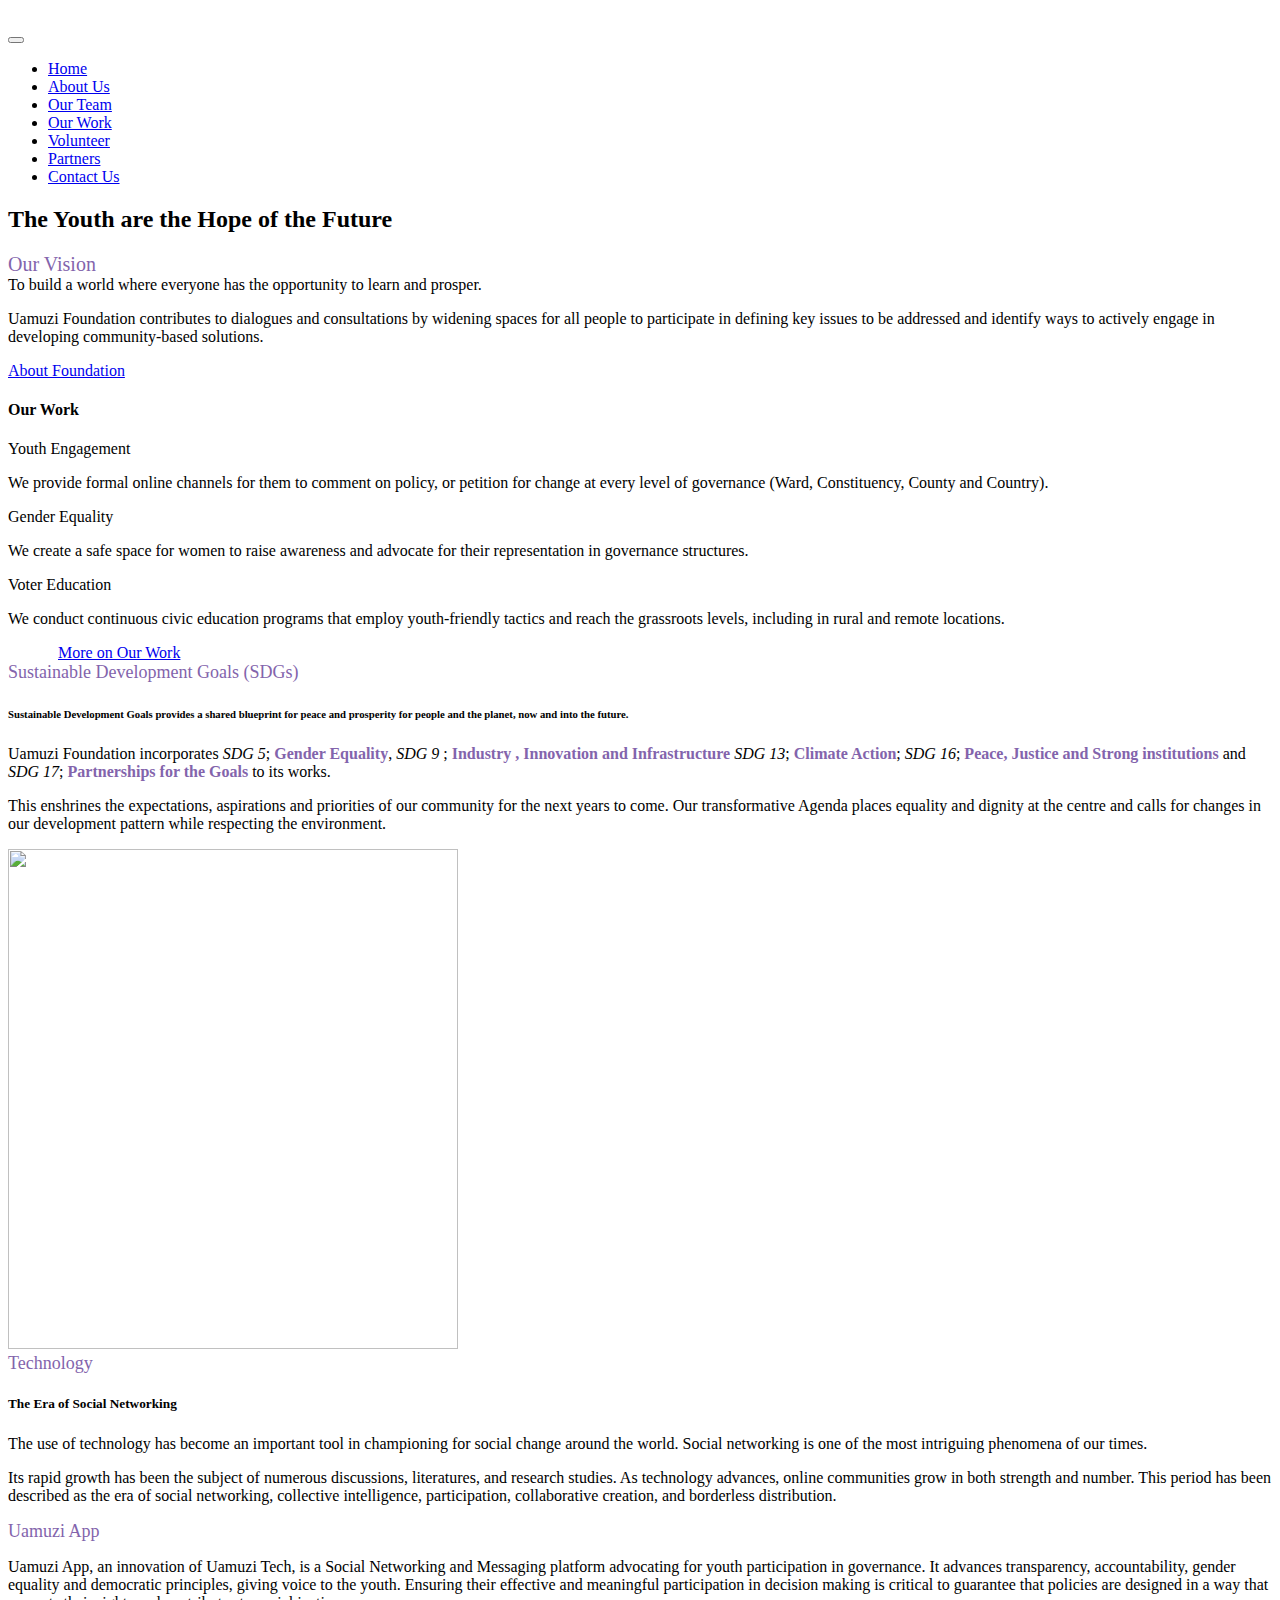
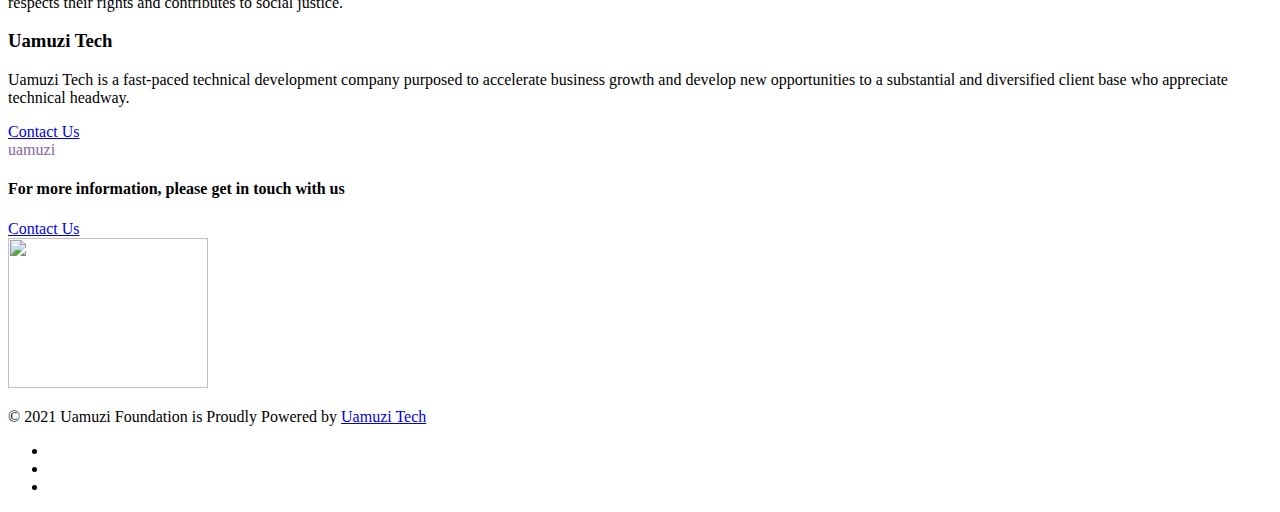
==== commit ea21be81: "Update index.html" ====
--- a/index.html
+++ b/index.html
@@ -494,16 +494,16 @@
                             <!-- end feature box item -->
                             <div class="col-12 wow animate__fadeIn" data-wow-delay="0.2s"><div class="w-100 h-1px bg-medium-gray margin-3-rem-tb md-margin-2-rem-tb"></div></div>
                             <!-- start feature box item -->
-                            <div class="col-12 wow animate__fadeIn" data-wow-delay="0.4s">
+                            <!--<div class="col-12 wow animate__fadeIn" data-wow-delay="0.4s">
                                 <div class="feature-box feature-box-left-icon">
                                     <div class="feature-box-content last-paragraph-no-margin">
                                         <span class="alt-font text-black font-weight-500 d-block margin-5px-bottom" style="font-size: large; color: #8364ac;">Uamuzi Tech</span>
                                         <p class="w-85 xs-w-100">Uamuzi Tech is a fast-paced technical development company purposed to accelerate business growth and develop new opportunities to a substantial and diversified client base who appreciate technical headway.</p>
                                     </div>
                                 </div>
-                            </div>
+                            </div>-->
                             <!-- end feature box item -->
-                            <div class="col-12 margin-4-rem-top d-inline-block wow animate__fadeIn" data-wow-delay="0.4s"><a href="https://www.uamuzi.tech/" class="btn btn-large btn-expand-ltr text-black section-link">More on Uamuzi Tech<span class="bg-shamrock" style="background-color: #8364ac;"></span></a></div>
+                            <!--<div class="col-12 margin-4-rem-top d-inline-block wow animate__fadeIn" data-wow-delay="0.4s"><a href="https://www.uamuzi.tech/" class="btn btn-large btn-expand-ltr text-black section-link">More on Uamuzi Tech<span class="bg-shamrock" style="background-color: #8364ac;"></span></a></div>-->
                         </div>
                     </div>
                 </div>
@@ -512,6 +512,20 @@
         <!-- end section -->
         
         <!-- start section -->
+            <section class="padding-eight-tb cover-background parallax xs-padding-50px-tb wow animate__fadeIn" data-parallax-background-ratio="0.5" style="background-image:url('images/bannerimg-about.png');">
+            <div class="opacity-medium bg-gradient-fast-blue-purple"></div>
+            <div class="container">
+                <div class="row justify-content-center">
+                    <div class="col-12 col-xl-7 col-lg-8 col-md-10 text-center">
+                        <h3 class="alt-font text-white font-weight-600 margin-35px-bottom">Uamuzi Tech</h3>
+                        <p class="text-white opacity-7 alt-font text-large w-80 mx-auto line-height-32px margin-45px-bottom sm-w-100">Uamuzi Tech is a fast-paced technical development company purposed to accelerate business
+growth and develop new opportunities to a substantial and diversified client base who appreciate
+technical headway. <!--<span style="color:#8364ac;"> lab@uamuzi.tech </span> --> </p>
+                        <a href="contact-us.html" class="btn btn-large btn-white btn-rounded btn-box-shadow">Contact Us</a>
+                    </div>
+                </div>
+            </div>
+        </section>
         <!--Add overlay**-->
         
         <!-- start section -->
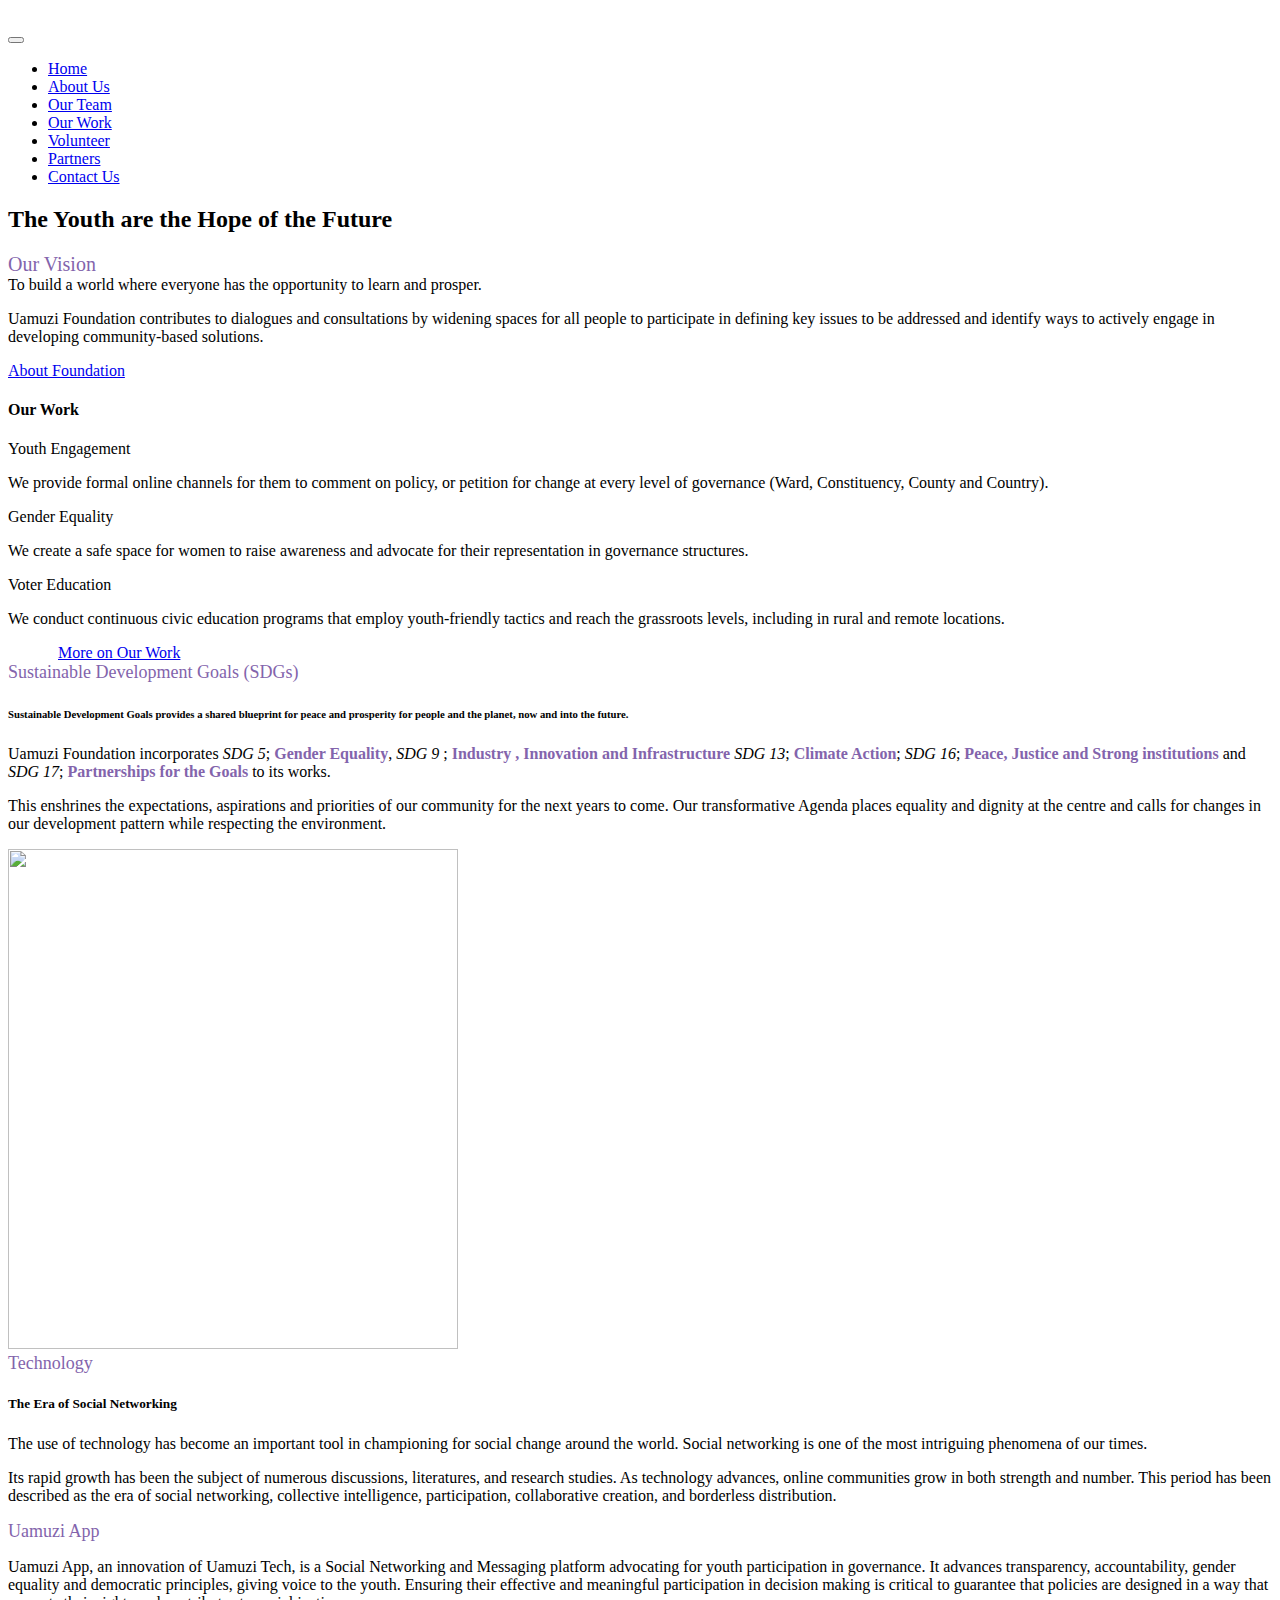
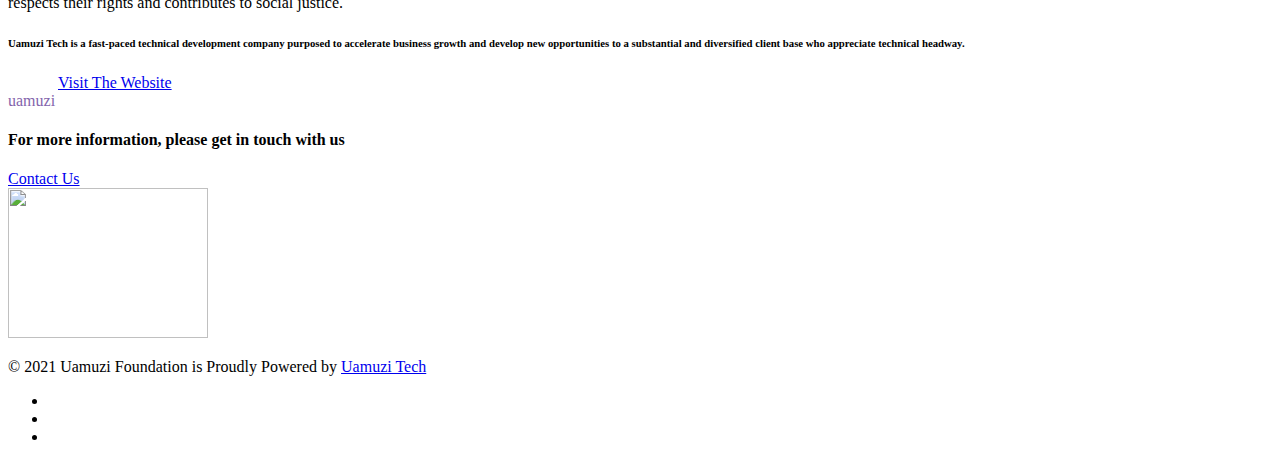
==== commit 12e856e0: "Update index.html" ====
--- a/index.html
+++ b/index.html
@@ -512,20 +512,22 @@
         <!-- end section -->
         
         <!-- start section -->
-            <section class="padding-eight-tb cover-background parallax xs-padding-50px-tb wow animate__fadeIn" data-parallax-background-ratio="0.5" style="background-image:url('images/bannerimg-about.png');">
-            <div class="opacity-medium bg-gradient-fast-blue-purple"></div>
-            <div class="container">
-                <div class="row justify-content-center">
-                    <div class="col-12 col-xl-7 col-lg-8 col-md-10 text-center">
-                        <h3 class="alt-font text-white font-weight-600 margin-35px-bottom">Uamuzi Tech</h3>
-                        <p class="text-white opacity-7 alt-font text-large w-80 mx-auto line-height-32px margin-45px-bottom sm-w-100">Uamuzi Tech is a fast-paced technical development company purposed to accelerate business
+        <section class="fix-background padding-100px-tb md-padding-75px-tb sm-padding-50px-tb" style="background-image: url('images/bannerimage.png');">
+            <div class="opacity-medium bg-dark-slate-blue"></div>
+            <div class="container">
+                <div class="row align-items-center justify-content-center">
+                    <div class="col-12 col-xl-7 col-md-8 col-sm-10 text-center text-md-left sm-margin-30px-bottom">
+                        <h6 class="alt-font font-weight-600 text-white mb-0">Uamuzi Tech is a fast-paced technical development company purposed to accelerate business
 growth and develop new opportunities to a substantial and diversified client base who appreciate
-technical headway. <!--<span style="color:#8364ac;"> lab@uamuzi.tech </span> --> </p>
-                        <a href="contact-us.html" class="btn btn-large btn-white btn-rounded btn-box-shadow">Contact Us</a>
-                    </div>
-                </div>
-            </div>
-        </section>
+technical headway.</h6>
+                    </div>
+                    <div class="col-12 col-xl-5 col-md-4 text-center text-md-right">
+                        <div style="margin-left: 50px;" class="col-12 margin-4-rem-top d-inline-block wow animate__fadeIn" data-wow-delay="0.4s"><a href="www.uamuzi.tech" class="btn btn-large btn-expand-ltr text-white section-link text-center">Visit The Website<span class="bg-shamrock" style="background-color: #8364ac;"></span></a></div>
+                    </div>
+                </div>
+            </div>
+        </section>
+        <!-- end section -->
         <!--Add overlay**-->
         
         <!-- start section -->
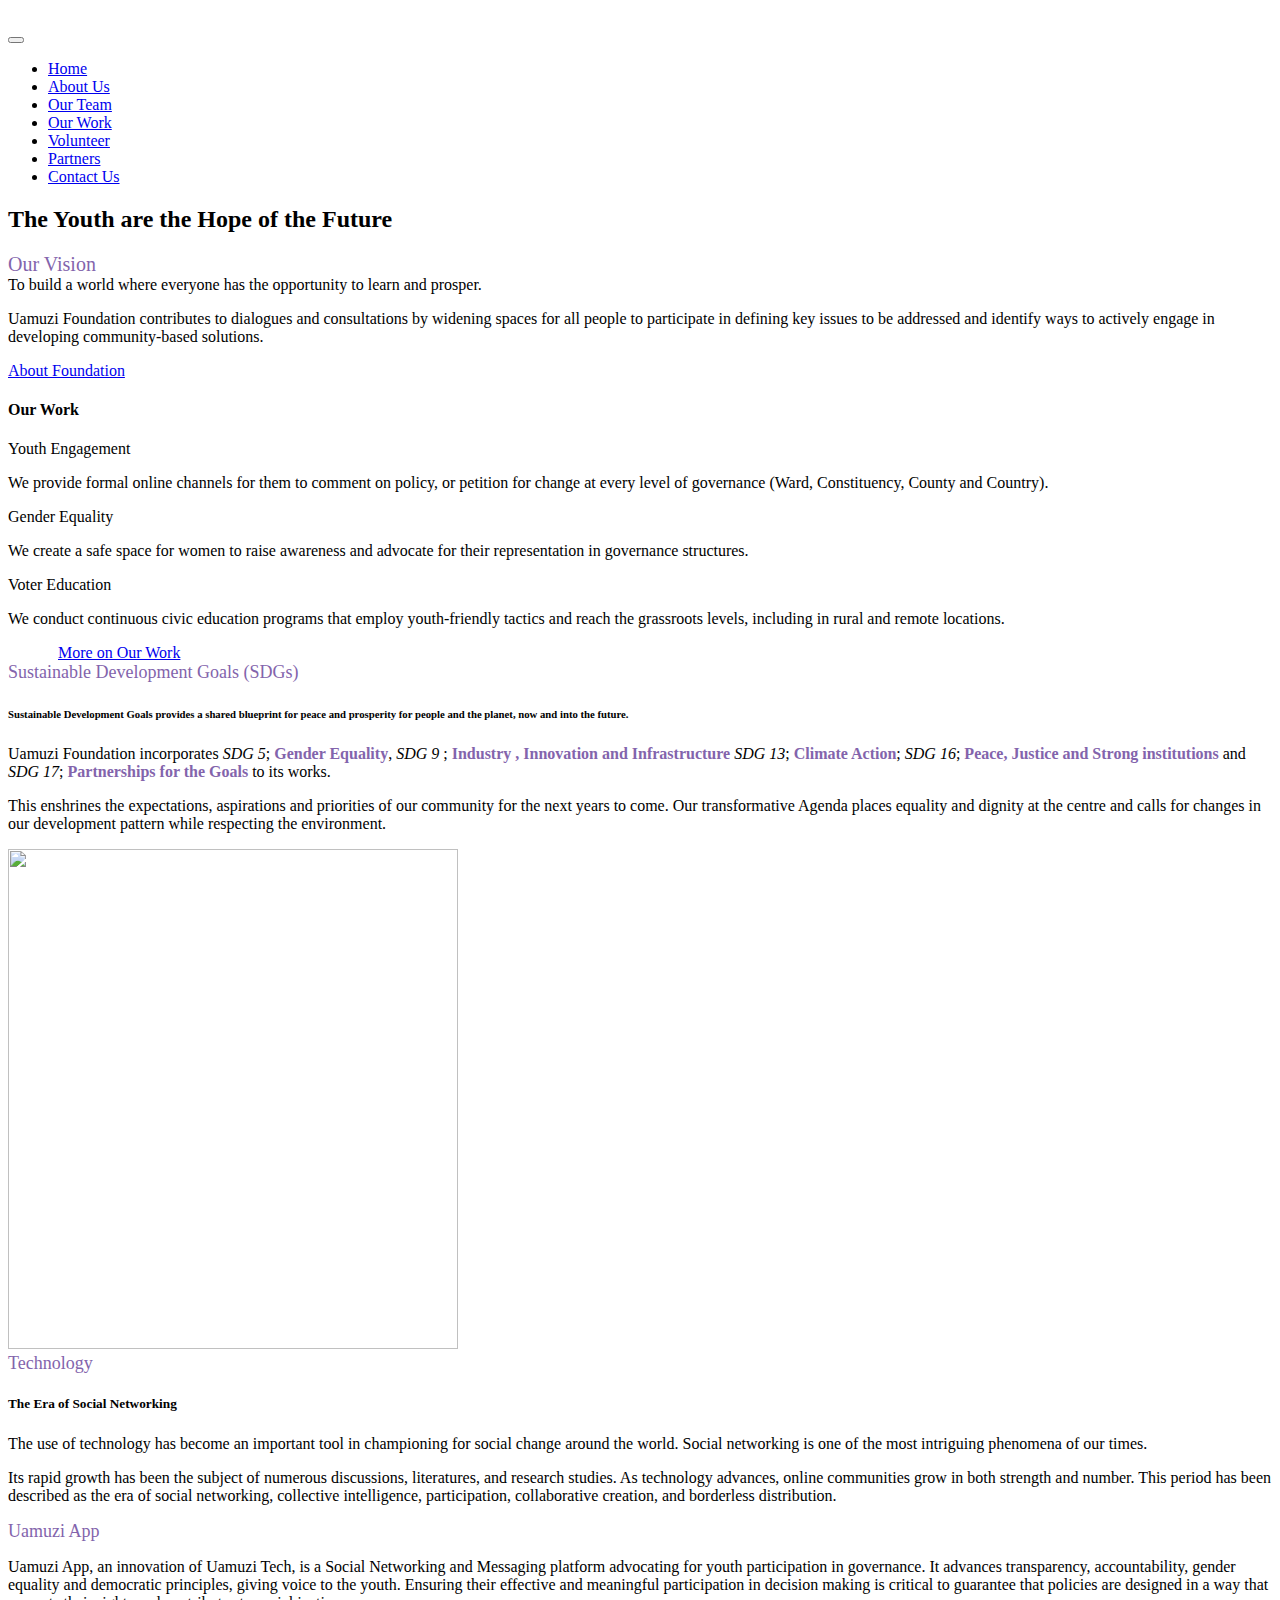
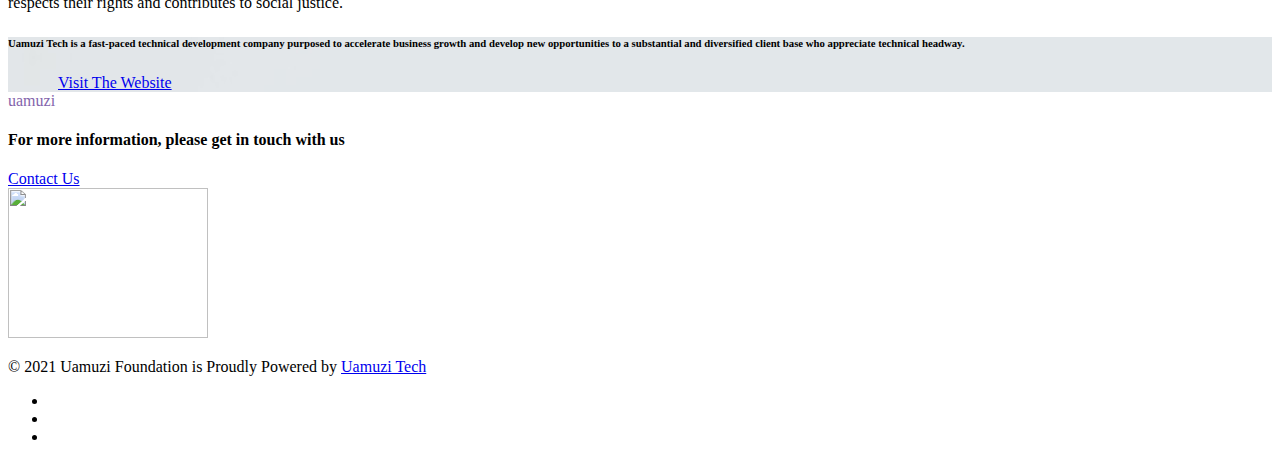
==== commit 0d38fded: "Update index.html" ====
--- a/index.html
+++ b/index.html
@@ -512,7 +512,7 @@
         <!-- end section -->
         
         <!-- start section -->
-        <section class="fix-background padding-100px-tb md-padding-75px-tb sm-padding-50px-tb" style="background-image: url('images/bannerimage.png');">
+        <section class="fix-background padding-100px-tb md-padding-75px-tb sm-padding-50px-tb" style="background-image: url('images/banner (1).jpg');">
             <div class="opacity-medium bg-dark-slate-blue"></div>
             <div class="container">
                 <div class="row align-items-center justify-content-center">
@@ -522,7 +522,7 @@
 technical headway.</h6>
                     </div>
                     <div class="col-12 col-xl-5 col-md-4 text-center text-md-right">
-                        <div style="margin-left: 50px;" class="col-12 margin-4-rem-top d-inline-block wow animate__fadeIn" data-wow-delay="0.4s"><a href="www.uamuzi.tech" class="btn btn-large btn-expand-ltr text-white section-link text-center">Visit The Website<span class="bg-shamrock" style="background-color: #8364ac;"></span></a></div>
+                        <div style="margin-left: 50px;" class="col-12 margin-4-rem-top d-inline-block wow animate__fadeIn" data-wow-delay="0.4s"><a href="https://www.uamuzi.tech/" class="btn btn-large btn-expand-ltr text-white section-link text-center">Visit The Website<span class="bg-shamrock" style="background-color: #8364ac;"></span></a></div>
                     </div>
                 </div>
             </div>
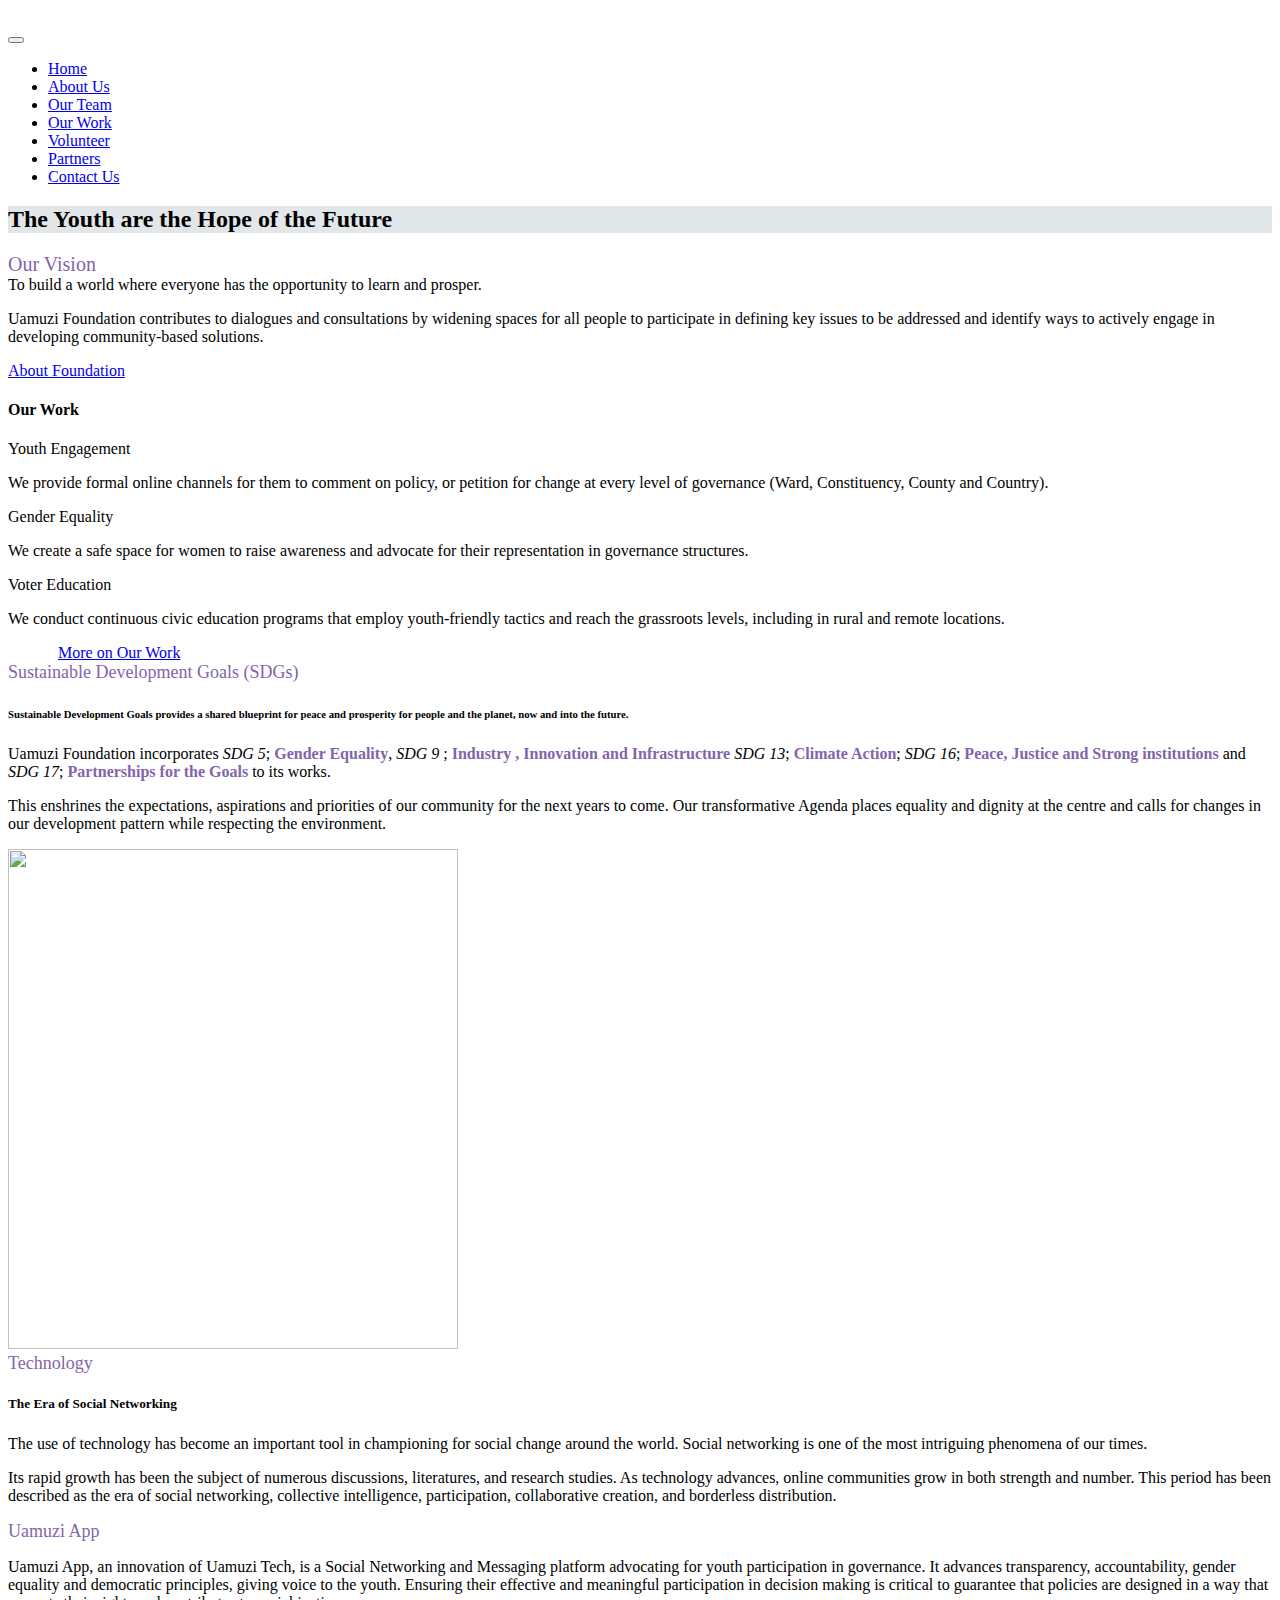
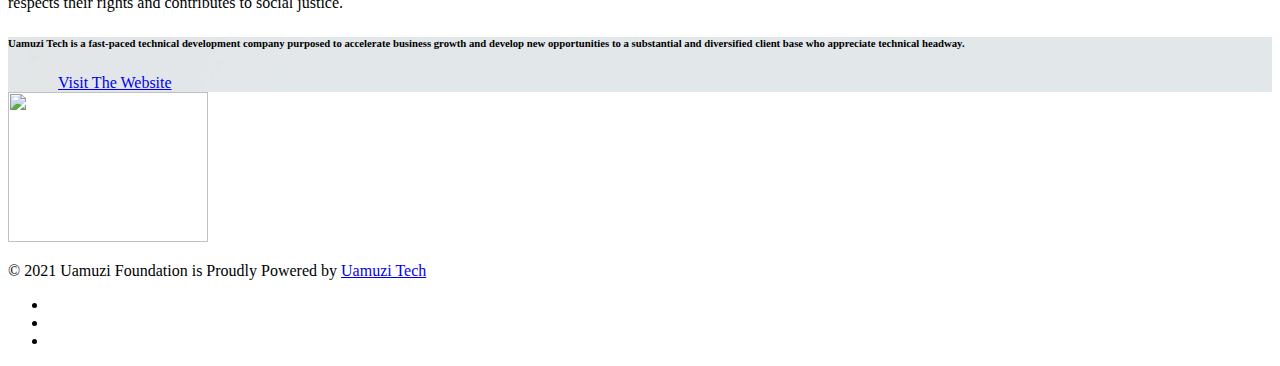
==== commit 3dd8dbd9: "Update index.html" ====
--- a/index.html
+++ b/index.html
@@ -172,7 +172,7 @@
         <!-- end header -->
         <div class="main-content">
        <!-- start hero section -->
-       <section class="p-0 mobile-height parallax" data-parallax-background-ratio="0.5" style="background-image: url('images/banner.jpg');">
+       <section class="p-0 mobile-height parallax" data-parallax-background-ratio="0.5" style="background-image: url('images/banner (1).jpg');">
         <div class="opacity-light bg-gradient-black-blue z-index-0"></div>
         <div class="container position-relative">
             <div class="row justify-content-center">
@@ -531,7 +531,7 @@
         <!--Add overlay**-->
         
         <!-- start section -->
-        <section class="big-section home-design-agency" style="background:url('htt//via.placeholder.com') no-repeat center right;">
+        <!--<section class="big-section home-design-agency" style="background:url('htt//via.placeholder.com') no-repeat center right;">
             <div class="container">
                 <div class="row align-items-center">
                     <div class="col-12 col-lg-3 md-margin-4-rem-bottom xs-margin-3-rem-bottom wow animate__fadeInLeft" data-wow-delay="0.6s">
@@ -547,7 +547,7 @@
                     </div>
                 </div>
             </div>
-        </section>
+        </section>-->
         <!-- end section -->
     </div>
          <!-- start footer -->
